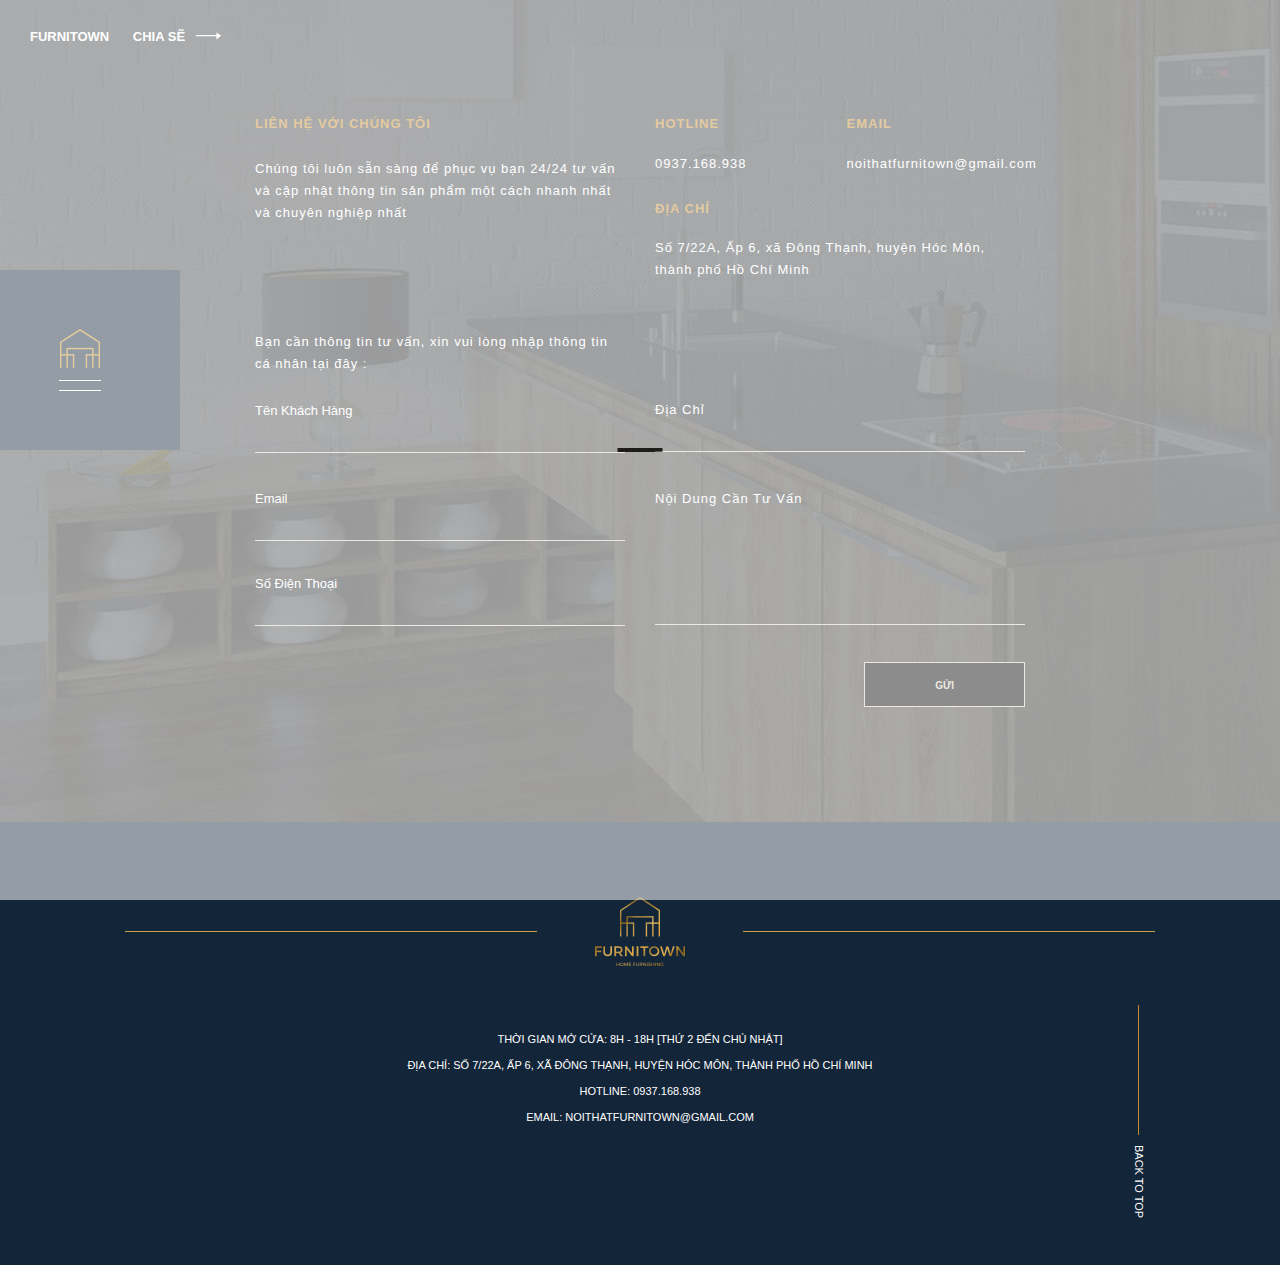
==== contact.html @ 6cd615c1 "Furnitown" ====
<!DOCTYPE html>
<html>

<head>
    <meta charset="UTF-8" />
    <meta name="viewport" content="width=device-width, initial-scale=1.0" />
    <meta http-equiv="X-UA-Compatible" content="IE=edge,chrome=1" />
    <title>Liên Hệ - Nội thất thiết kế - Furnitown</title>
    <link rel="shortcut icon" type="image/x-icon" href="./img/logo-and-icon/furnitown-svg-icon.svg">
    <meta name="title" content="" />
    <meta name="description" content="" />
    <meta property="og:locale" content="vi" />
    <meta property="og:type" content="article" />
    <meta property="og:title" content="Furnitown webiste" />
    <meta property="og:description" content="Furnitown webiste" />
    <meta property="og:url" content="" />
    <meta property="og:site_name" content="" />
    <meta property="og:image" content="" />

    <link rel="stylesheet" href="dest/style.min.css">
    <link rel="stylesheet" href="dest/fonts.css">
    <link rel="stylesheet" href="dest/stylelibs.min.css">
</head>
<body>
    <div class="loader">
        <div class="loader-line"></div>
    </div>
    <div class="overplay-mobile"></div>
    <div class="menu_mobile">
        <div class="top_nav">
            <a href="./furnitown.html">
                <span>FURNITOWN</span>
            </a>
            <div class="follow">
                <ul>
                    <li><a href="#">Follow Us</a></li>
                    <li class="email"><a href="#"><img src="./img/logo-and-icon/email.png"></a></li>
                    <li class="fb"><a href="#"><i><img src="./img/logo-and-icon/icon-fb.svg" alt=""></i></a></li>
                </ul>
            </div>
        </div>
        <div class="mobile">
            <div class="mobile_brand">
                <img data-src="./img/logo-and-icon/furnitown-icon.png" class ="lazyload">
                <div class="line"></div>
                <div class="close">
                    <span></span>
                    <span class="span-two"></span>
                </div>       
            </div>
            <div class="mobile_nav">
                <ul>
                    <li><a href="./furnitown.html">FURNITOWN</a></li>
                    <li><a href="./product.html">SẢN PHẨM</a></li>
                    <li><a href="./service.html">DỊCH VỤ</a></li>
                    <li><a href="./project.html">DỰ ÁN</a></li>
                    <li><a href="./news.html">TIN TỨC</a></li>
                    <li><a href="./contact.html">LIÊN HỆ</a></li>
                </ul>
            </div>
        </div>
    </div>
    <header class="header_page">
        <nav>
            <ul>
                <li><a href="./furnitown.html">FURNITOWN</a></li>
                <li><a href="./product.html">SẢN PHẨM</a></li>
                <li><a href="./service.html">DỊCH VỤ</a></li>
                <li><a href="./index.html" class="brand-none"><img src="./img/logo-and-icon/furnitown-home-icon.png" class="brand"></a></li>
                <li><a href="./project.html">DỰ ÁN</a></li>
                <li><a href="./news.html">TIN TỨC</a></li>
                <li><a href="./contact.html">LIÊN HỆ</a></li>
            </ul>
        </nav>
        <div class="menu_mobile-responsive">
            <div class="hambuger">
                <img src="./img/logo-and-icon/humbuger.png">
                <span>MENU</span>
            </div>
            <div class="brand">
                <img src="./img/logo-and-icon/furnitown-footer-icon.png">
            </div>
        </div>
    </header>

    <main class="contactpage push">
        <div class="menu">
            <div class="logo">
                <img src="./img/logo-and-icon/furnitown-icon.png">
            </div>
            <div class="button"></div>

            <div class="menu_hover">
                <div class="logo">
                    <img src="./img/logo-and-icon/furnitown-footer-icon.png">
                </div>
                <div class="menu_line">
                    <span>MENU</span><div class="line"></div>
                </div>
            </div>
        </div>
        <div class="page_top">
            <a href="./furnitown.html">Furnitown</a>
            <a href="#" class="share" style="padding: 55px 0 0 0;">Chia sẽ<i></i></a>
        </div>
        <div class="main-content">
            <div class="container">
                <div class="row row1">
                    <div class="col-sm-6 col-xs-12 caption">
                        <div class="caption_detail">
                            <h3 class="title">Liên Hệ Với Chúng Tôi</h3>
                            <p>Chúng tôi luôn sẵn sàng để phục vụ bạn 24/24 tư vấn và cập nhật thông tin sản phẩm một cách nhanh nhất và chuyên nghiệp nhất</p>
                        </div>
                    </div>
                    <div class="col-sm-6 col-xs-12 contact">
                        <div class="contact_detail col-xs-12">
                            <div class="contact_top">
                                <div class="hotline">
                                    <h4>HOTLINE</h4>
                                    <p>0937.168.938</p>
                                </div>
                                <div class="email col-xs-12">
                                    <h4>Email</h4>
                                    <a href="#" style="text-decorection:none;">
                                        <p>noithatfurnitown@gmail.com</p>
                                    </a>
                                </div>
                            </div>
                            <div class="contact_bottom">
                                <div class="address">
                                    <h4>Địa Chỉ</h4>
                                    <p>Số 7/22A, Ấp 6, xã Đông Thạnh, huyện Hóc Môn, 
                                        thành phố Hồ Chí Minh</p>
                                </div>
                            </div>
                        </div>
                    </div>
                </div>
                <div class="row row2">
                    <div class="col-sm-6 col-xs-12 col-left">
                        <div class="des">
                            <p>Bạn cần thông tin tư vấn, xin vui lòng nhập thông tin cá nhân tại đây :</p>
                        </div>
                        <div class="name">
                            <label>Tên Khách Hàng</label>
                            <input type="text" id="name">
                        </div>
                    </div>
                    <div class="col-sm-6 col-xs-12 col-right">
                        <div class="address">
                            <label>Địa Chỉ</label>
                            <input type="text" id="address">
                        </div>
                    </div>
                </div>
                <div class="row row3">
                    <div class="col-sm-6 col-xs-12 form-left">
                        <div class="form">
                            <div class="email">
                                <label>Email</label>
                                <input type="text"  id="main">
                            </div>
                            <div class="phone">
                                <label>Số Điện Thoại</label>
                                <input type="text"  id="phone">
                            </div>
                        </div>
                    </div>
                    <div class="col-sm-6 col-xs-12 form-right">
                        <div class="form">
                            <label>Nội Dung Cần Tư Vấn</label>
                            <textarea id="nd"></textarea>
                        </div>
                    </div>
                </div>
                <div class="row row4">
                    <div class=" col-md-12 col-xs-6 col-btn">
                        <div class="btn">
                            <a href="#">Gửi</a>
                        </div>
                    </div>
                </div>
            </div>
        </div>
    </main>
    <footer class="footer_page push">
        <div class="container">
            <div class="main-ft">
                <div class="brand-ft">
                    <div class="line1"></div>
                    <img src="./img/logo-and-icon/furnitown-footer-icon.png">
                    <div class="line2"></div>
                </div>
                <div class="info">
                    <p>Thời gian mở cửa: 8h - 18h [Thứ 2 đến Chủ nhật]</p>
                    <p>Địa chỉ: Số 7/22A, Ấp 6, xã Đông Thạnh, huyện Hóc Môn, thành phố Hồ Chí Minh</p>
                    <p>Hotline: 0937.168.938</p>
                    <p>Email: <a href="#" class="link">noithatfurnitown@gmail.com</a></p>
                </div>
                <div class="backToTop">
                    <div class="line"></div>
                    <span>BACK TO TOP</span>
                </div>
            </div>
        </div>
    </footer>
    <div class="send_modal">
        <div class="send_modal-d">
            <div class="header-modal">
                <h6>Thông Báo</h6>
            </div>
            <div class="body-modal"><p>Bạn đã gửi thành công.</p></div>
            <div class="footer-modal">
                <div class="btn-modal">
                    <p>thoát</p>
                </div>
            </div>
        </div>
    </div>

    
    <script src="./js/libs/jquery.js"></script>
    <script src="./js/libs/lazysizes.min.js"></script>
    <script src="./js/main.js"></script>
</body>
</html>
---- dest/style.min.css ----
html,body,div,span,applet,object,iframe,h1,h2,h3,h4,h5,h6,p,blockquote,pre,a,abbr,acronym,address,big,cite,code,del,dfn,em,img,ins,kbd,q,s,samp,small,strike,strong,sub,sup,tt,var,b,u,i,center,dl,dt,dd,ol,ul,li,fieldset,form,label,legend,table,caption,tbody,tfoot,thead,tr,th,td,article,aside,canvas,details,embed,figure,figcaption,footer,header,hgroup,menu,nav,output,ruby,section,summary,time,mark,audio,video{margin:0;padding:0;border:0;font-size:100%;font:inherit;vertical-align:baseline}article,aside,details,figcaption,figure,footer,header,hgroup,menu,nav,section{display:block}body{line-height:1}ol,ul{list-style:none}blockquote,q{quotes:none}blockquote:before,blockquote:after,q:before,q:after{content:'';content:none}table{border-collapse:collapse;border-spacing:0}body{margin:0px 0px 0px 0px}.container{max-width:1030px;margin-right:auto;margin-left:auto;padding-left:15px;padding-right:15px}@media (min-width: 768px){.container{width:750px}}@media (min-width: 992px){.container{width:970px}}@media (min-width: 1200px){.container{width:1170px}}.container-fluid{margin-right:auto;margin-left:auto}.row{width:100%}.col-xs-1,.col-sm-1,.col-md-1,.col-lg-1,.col-xs-2,.col-sm-2,.col-md-2,.col-lg-2,.col-xs-3,.col-sm-3,.col-md-3,.col-lg-3,.col-xs-4,.col-sm-4,.col-md-4,.col-lg-4,.col-xs-5,.col-sm-5,.col-md-5,.col-lg-5,.col-xs-6,.col-sm-6,.col-md-6,.col-lg-6,.col-xs-7,.col-sm-7,.col-md-7,.col-lg-7,.col-xs-8,.col-sm-8,.col-md-8,.col-lg-8,.col-xs-9,.col-sm-9,.col-md-9,.col-lg-9,.col-xs-10,.col-sm-10,.col-md-10,.col-lg-10,.col-xs-11,.col-sm-11,.col-md-11,.col-lg-11,.col-xs-12,.col-sm-12,.col-md-12,.col-lg-12{position:relative;min-height:1px}.col-xs-1,.col-xs-2,.col-xs-3,.col-xs-4,.col-xs-5,.col-xs-6,.col-xs-7,.col-xs-8,.col-xs-9,.col-xs-10,.col-xs-11,.col-xs-12{float:left}.col-xs-12{width:100%}.col-xs-11{width:91.66666667%}.col-xs-10{width:83.33333333%}.col-xs-9{width:75%}.col-xs-8{width:66.66666667%}.col-xs-7{width:58.33333333%}.col-xs-6{width:50%}.col-xs-5{width:41.66666667%}.col-xs-4{width:33.33333333%}.col-xs-3{width:25%}.col-xs-2{width:16.66666667%}.col-xs-1{width:8.33333333%}.col-xs-pull-12{right:100%}.col-xs-pull-11{right:91.66666667%}.col-xs-pull-10{right:83.33333333%}.col-xs-pull-9{right:75%}.col-xs-pull-8{right:66.66666667%}.col-xs-pull-7{right:58.33333333%}.col-xs-pull-6{right:50%}.col-xs-pull-5{right:41.66666667%}.col-xs-pull-4{right:33.33333333%}.col-xs-pull-3{right:25%}.col-xs-pull-2{right:16.66666667%}.col-xs-pull-1{right:8.33333333%}.col-xs-pull-0{right:auto}.col-xs-push-12{left:100%}.col-xs-push-11{left:91.66666667%}.col-xs-push-10{left:83.33333333%}.col-xs-push-9{left:75%}.col-xs-push-8{left:66.66666667%}.col-xs-push-7{left:58.33333333%}.col-xs-push-6{left:50%}.col-xs-push-5{left:41.66666667%}.col-xs-push-4{left:33.33333333%}.col-xs-push-3{left:25%}.col-xs-push-2{left:16.66666667%}.col-xs-push-1{left:8.33333333%}.col-xs-push-0{left:auto}.col-xs-offset-12{margin-left:100%}.col-xs-offset-11{margin-left:91.66666667%}.col-xs-offset-10{margin-left:83.33333333%}.col-xs-offset-9{margin-left:75%}.col-xs-offset-8{margin-left:66.66666667%}.col-xs-offset-7{margin-left:58.33333333%}.col-xs-offset-6{margin-left:50%}.col-xs-offset-5{margin-left:41.66666667%}.col-xs-offset-4{margin-left:33.33333333%}.col-xs-offset-3{margin-left:25%}.col-xs-offset-2{margin-left:16.66666667%}.col-xs-offset-1{margin-left:8.33333333%}.col-xs-offset-0{margin-left:0%}@media (min-width: 768px){.col-sm-1,.col-sm-2,.col-sm-3,.col-sm-4,.col-sm-5,.col-sm-6,.col-sm-7,.col-sm-8,.col-sm-9,.col-sm-10,.col-sm-11,.col-sm-12{float:left}.col-sm-12{width:100%}.col-sm-11{width:91.66666667%}.col-sm-10{width:83.33333333%}.col-sm-9{width:75%}.col-sm-8{width:66.66666667%}.col-sm-7{width:58.33333333%}.col-sm-6{width:50%}.col-sm-5{width:41.66666667%}.col-sm-4{width:33.33333333%}.col-sm-3{width:25%}.col-sm-2{width:16.66666667%}.col-sm-1{width:8.33333333%}.col-sm-pull-12{right:100%}.col-sm-pull-11{right:91.66666667%}.col-sm-pull-10{right:83.33333333%}.col-sm-pull-9{right:75%}.col-sm-pull-8{right:66.66666667%}.col-sm-pull-7{right:58.33333333%}.col-sm-pull-6{right:50%}.col-sm-pull-5{right:41.66666667%}.col-sm-pull-4{right:33.33333333%}.col-sm-pull-3{right:25%}.col-sm-pull-2{right:16.66666667%}.col-sm-pull-1{right:8.33333333%}.col-sm-pull-0{right:auto}.col-sm-push-12{left:100%}.col-sm-push-11{left:91.66666667%}.col-sm-push-10{left:83.33333333%}.col-sm-push-9{left:75%}.col-sm-push-8{left:66.66666667%}.col-sm-push-7{left:58.33333333%}.col-sm-push-6{left:50%}.col-sm-push-5{left:41.66666667%}.col-sm-push-4{left:33.33333333%}.col-sm-push-3{left:25%}.col-sm-push-2{left:16.66666667%}.col-sm-push-1{left:8.33333333%}.col-sm-push-0{left:auto}.col-sm-offset-12{margin-left:100%}.col-sm-offset-11{margin-left:91.66666667%}.col-sm-offset-10{margin-left:83.33333333%}.col-sm-offset-9{margin-left:75%}.col-sm-offset-8{margin-left:66.66666667%}.col-sm-offset-7{margin-left:58.33333333%}.col-sm-offset-6{margin-left:50%}.col-sm-offset-5{margin-left:41.66666667%}.col-sm-offset-4{margin-left:33.33333333%}.col-sm-offset-3{margin-left:25%}.col-sm-offset-2{margin-left:16.66666667%}.col-sm-offset-1{margin-left:8.33333333%}.col-sm-offset-0{margin-left:0%}}@media (min-width: 992px){.col-md-1,.col-md-2,.col-md-3,.col-md-4,.col-md-5,.col-md-6,.col-md-7,.col-md-8,.col-md-9,.col-md-10,.col-md-11,.col-md-12{float:left}.col-md-12{width:100%}.col-md-11{width:91.66666667%}.col-md-10{width:83.33333333%}.col-md-9{width:75%}.col-md-8{width:66.66666667%}.col-md-7{width:58.33333333%}.col-md-6{width:50%}.col-md-5{width:41.66666667%}.col-md-4{width:33.33333333%}.col-md-3{width:25%}.col-md-2{width:16.66666667%}.col-md-1{width:8.33333333%}.col-md-pull-12{right:100%}.col-md-pull-11{right:91.66666667%}.col-md-pull-10{right:83.33333333%}.col-md-pull-9{right:75%}.col-md-pull-8{right:66.66666667%}.col-md-pull-7{right:58.33333333%}.col-md-pull-6{right:50%}.col-md-pull-5{right:41.66666667%}.col-md-pull-4{right:33.33333333%}.col-md-pull-3{right:25%}.col-md-pull-2{right:16.66666667%}.col-md-pull-1{right:8.33333333%}.col-md-pull-0{right:auto}.col-md-push-12{left:100%}.col-md-push-11{left:91.66666667%}.col-md-push-10{left:83.33333333%}.col-md-push-9{left:75%}.col-md-push-8{left:66.66666667%}.col-md-push-7{left:58.33333333%}.col-md-push-6{left:50%}.col-md-push-5{left:41.66666667%}.col-md-push-4{left:33.33333333%}.col-md-push-3{left:25%}.col-md-push-2{left:16.66666667%}.col-md-push-1{left:8.33333333%}.col-md-push-0{left:auto}.col-md-offset-12{margin-left:100%}.col-md-offset-11{margin-left:91.66666667%}.col-md-offset-10{margin-left:83.33333333%}.col-md-offset-9{margin-left:75%}.col-md-offset-8{margin-left:66.66666667%}.col-md-offset-7{margin-left:58.33333333%}.col-md-offset-6{margin-left:50%}.col-md-offset-5{margin-left:41.66666667%}.col-md-offset-4{margin-left:33.33333333%}.col-md-offset-3{margin-left:25%}.col-md-offset-2{margin-left:16.66666667%}.col-md-offset-1{margin-left:8.33333333%}.col-md-offset-0{margin-left:0%}}@media (min-width: 1200px){.col-lg-1,.col-lg-2,.col-lg-3,.col-lg-4,.col-lg-5,.col-lg-6,.col-lg-7,.col-lg-8,.col-lg-9,.col-lg-10,.col-lg-11,.col-lg-12{float:left}.col-lg-12{width:100%}.col-lg-11{width:91.66666667%}.col-lg-10{width:83.33333333%}.col-lg-9{width:75%}.col-lg-8{width:66.66666667%}.col-lg-7{width:58.33333333%}.col-lg-6{width:50%}.col-lg-5{width:41.66666667%}.col-lg-4{width:33.33333333%}.col-lg-3{width:25%}.col-lg-2{width:16.66666667%}.col-lg-1{width:8.33333333%}.col-lg-pull-12{right:100%}.col-lg-pull-11{right:91.66666667%}.col-lg-pull-10{right:83.33333333%}.col-lg-pull-9{right:75%}.col-lg-pull-8{right:66.66666667%}.col-lg-pull-7{right:58.33333333%}.col-lg-pull-6{right:50%}.col-lg-pull-5{right:41.66666667%}.col-lg-pull-4{right:33.33333333%}.col-lg-pull-3{right:25%}.col-lg-pull-2{right:16.66666667%}.col-lg-pull-1{right:8.33333333%}.col-lg-pull-0{right:auto}.col-lg-push-12{left:100%}.col-lg-push-11{left:91.66666667%}.col-lg-push-10{left:83.33333333%}.col-lg-push-9{left:75%}.col-lg-push-8{left:66.66666667%}.col-lg-push-7{left:58.33333333%}.col-lg-push-6{left:50%}.col-lg-push-5{left:41.66666667%}.col-lg-push-4{left:33.33333333%}.col-lg-push-3{left:25%}.col-lg-push-2{left:16.66666667%}.col-lg-push-1{left:8.33333333%}.col-lg-push-0{left:auto}.col-lg-offset-12{margin-left:100%}.col-lg-offset-11{margin-left:91.66666667%}.col-lg-offset-10{margin-left:83.33333333%}.col-lg-offset-9{margin-left:75%}.col-lg-offset-8{margin-left:66.66666667%}.col-lg-offset-7{margin-left:58.33333333%}.col-lg-offset-6{margin-left:50%}.col-lg-offset-5{margin-left:41.66666667%}.col-lg-offset-4{margin-left:33.33333333%}.col-lg-offset-3{margin-left:25%}.col-lg-offset-2{margin-left:16.66666667%}.col-lg-offset-1{margin-left:8.33333333%}.col-lg-offset-0{margin-left:0%}}.clearfix:before,.clearfix:after,.container:before,.container:after,.container-fluid:before,.container-fluid:after,.row:before,.row:after{content:" ";display:table}.clearfix:after,.container:after,.container-fluid:after,.row:after{clear:both}.center-block{display:block;margin-left:auto;margin-right:auto}.pull-right{float:right !important}.pull-left{float:left !important}.hide{display:none !important}.invisible{visibility:hidden}.text-hide{font:0/0 a;color:transparent;text-shadow:none;background-color:transparent;border:0}.hidden{display:none !important}.affix{position:fixed}@-ms-viewport{width:device-width}.visible-xs,.visible-sm,.visible-md,.visible-lg{display:none !important}.visible-xs-block,.visible-xs-inline,.visible-xs-inline-block,.visible-sm-block,.visible-sm-inline,.visible-sm-inline-block,.visible-md-block,.visible-md-inline,.visible-md-inline-block,.visible-lg-block,.visible-lg-inline,.visible-lg-inline-block{display:none !important}@media (max-width: 767px){.visible-xs{display:block !important}table.visible-xs{display:table !important}tr.visible-xs{display:table-row !important}th.visible-xs,td.visible-xs{display:table-cell !important}}@media (max-width: 767px){.visible-xs-block{display:block !important}}@media (max-width: 767px){.visible-xs-inline{display:inline !important}}@media (max-width: 767px){.visible-xs-inline-block{display:inline-block !important}}@media (min-width: 768px) and (max-width: 991px){.visible-sm{display:block !important}table.visible-sm{display:table !important}tr.visible-sm{display:table-row !important}th.visible-sm,td.visible-sm{display:table-cell !important}}@media (min-width: 768px) and (max-width: 991px){.visible-sm-block{display:block !important}}@media (min-width: 768px) and (max-width: 991px){.visible-sm-inline{display:inline !important}}@media (min-width: 768px) and (max-width: 991px){.visible-sm-inline-block{display:inline-block !important}}@media (min-width: 992px) and (max-width: 1199px){.visible-md{display:block !important}table.visible-md{display:table !important}tr.visible-md{display:table-row !important}th.visible-md,td.visible-md{display:table-cell !important}}@media (min-width: 992px) and (max-width: 1199px){.visible-md-block{display:block !important}}@media (min-width: 992px) and (max-width: 1199px){.visible-md-inline{display:inline !important}}@media (min-width: 992px) and (max-width: 1199px){.visible-md-inline-block{display:inline-block !important}}@media (min-width: 1200px){.visible-lg{display:block !important}table.visible-lg{display:table !important}tr.visible-lg{display:table-row !important}th.visible-lg,td.visible-lg{display:table-cell !important}}@media (min-width: 1200px){.visible-lg-block{display:block !important}}@media (min-width: 1200px){.visible-lg-inline{display:inline !important}}@media (min-width: 1200px){.visible-lg-inline-block{display:inline-block !important}}@media (max-width: 767px){.hidden-xs{display:none !important}}@media (min-width: 768px) and (max-width: 991px){.hidden-sm{display:none !important}}@media (min-width: 992px) and (max-width: 1199px){.hidden-md{display:none !important}}@media (min-width: 1200px){.hidden-lg{display:none !important}}.visible-print{display:none !important}@media print{.visible-print{display:block !important}table.visible-print{display:table !important}tr.visible-print{display:table-row !important}th.visible-print,td.visible-print{display:table-cell !important}}.visible-print-block{display:none !important}@media print{.visible-print-block{display:block !important}}.visible-print-inline{display:none !important}@media print{.visible-print-inline{display:inline !important}}.visible-print-inline-block{display:none !important}@media print{.visible-print-inline-block{display:inline-block !important}}@media print{.hidden-print{display:none !important}}.header_page{width:100%;background:#000;display:none;position:fixed;z-index:999}.header_page .active{display:block;position:fixed}.header_page nav{height:80px}.header_page nav ul{display:flex;align-items:center;justify-content:center;height:100%}.header_page nav ul li{align-items:center;font-size:13px}.header_page nav ul li a{color:#fff;line-height:22px;padding:19px 34px;font-weight:bold;letter-spacing:2px;text-transform:uppercase;position:relative;font-family:Arial, Helvetica, sans-serif;text-decoration:none}.header_page nav ul li a::after{content:"";position:absolute;width:0%;display:block;height:2px;left:0;right:0;margin:auto;background-color:#fff;transition:all 0.7s cubic-bezier(0.075, 0.82, 0.165, 1)}.header_page nav ul li a:hover::after{width:80%;transition:all 0.7s cubic-bezier(0.075, 0.82, 0.165, 1)}.header_page nav ul li .brand-none{cursor:pointer}.header_page nav ul li .brand-none:hover::after{display:none}.header_page nav ul li .hv::before{display:none}.header_page nav ul li .hv::after{display:none}.header_page nav ul li .brand{color:#fff;width:72px;height:50px;margin:0 10px}.header_page nav ul li .brand::after{display:none}.header_page .menu_mobile-responsive{padding:20px;display:none}.header_page .menu_mobile-responsive .hambuger{display:flex;align-items:center;cursor:pointer}.header_page .menu_mobile-responsive .hambuger span{font-size:13px;font-family:Arial;line-height:40px;color:#fff;text-transform:uppercase;cursor:pointer;padding-left:10px}@media screen and (max-width: 991px) and (min-height: 500px){.header_page nav ul li a{padding:10px}}@media screen and (min-width: 320px) and (max-width: 767px){.header_page{width:100%;background:#132539}.header_page nav{display:none}.header_page .menu_mobile-responsive{padding:5px;display:flex;justify-content:space-between;align-items:center}}@media (max-width: 339px){.header_page{width:100%;background:#132539}.header_page nav{display:none}.header_page .menu_mobile-responsive{padding:5px;display:flex;justify-content:space-between;align-items:center}}.footer_homepage{width:100%;position:relative;text-align:center;margin:auto;height:auto}.footer_homepage .container{max-width:1030px}.footer_homepage .container .main-ft{width:100%;text-align:center;display:inline-block;position:relative}.footer_homepage .container .main-ft .brand-ft{display:flex;align-items:center}.footer_homepage .container .main-ft .brand-ft .line1{width:40%;height:1px;background:#caa348;display:inline-block;margin:auto 0}.footer_homepage .container .main-ft .brand-ft img{margin:auto;padding:0 20px}.footer_homepage .container .main-ft .brand-ft .line2{width:40%;height:1px;background:#caa348;display:inline-block}.footer_homepage .container .main-ft .info{padding:60px}.footer_homepage .container .main-ft .info p{font-size:11px;font-family:Arial;line-height:26px;color:#fff;text-transform:uppercase}.footer_homepage .container .main-ft .info p .link{text-decoration:none;color:#fff}.footer_homepage .container .main-ft .backToTop{position:absolute;right:0;bottom:-45px;cursor:pointer;transition:transform 0.5s}.footer_homepage .container .main-ft .backToTop .line{content:"";width:1px;height:130px;display:block;right:0;margin:0 auto;background-color:#c48b2c;transition:all 0.5s}.footer_homepage .container .main-ft .backToTop span{padding:10px 0 0 0;color:#fff;font-size:11px;writing-mode:vertical-rl}.footer_homepage .container .main-ft .backToTop:hover .line{transform:translateY(-10px);transition:transform 0.5s}.footer_page{width:100%;position:relative;text-align:center;margin:auto;background:#132539}.footer_page .container{max-width:1030px;padding:75px 0}.footer_page .container .main-ft{width:100%;text-align:center;display:inline-block;position:relative}.footer_page .container .main-ft .brand-ft{display:flex;align-items:center}.footer_page .container .main-ft .brand-ft .line1{width:40%;height:1px;background:#caa348;display:inline-block;margin:auto 0}.footer_page .container .main-ft .brand-ft img{margin:auto;padding:0 20px}.footer_page .container .main-ft .brand-ft .line2{width:40%;height:1px;background:#caa348;display:inline-block}.footer_page .container .main-ft .info{padding:60px}.footer_page .container .main-ft .info p{font-size:11px;font-family:Arial;line-height:26px;color:#fff;text-transform:uppercase}.footer_page .container .main-ft .info p .link{text-decoration:none;color:#fff}.footer_page .container .main-ft .backToTop{position:absolute;right:0;bottom:-30px;cursor:pointer;transition:transform 0.5s}.footer_page .container .main-ft .backToTop .line{content:"";width:1px;height:130px;display:block;right:0;margin:0 auto;background-color:#c48b2c;transition:all 0.5s}.footer_page .container .main-ft .backToTop span{padding:10px 0 0 0;color:#fff;font-size:11px;writing-mode:vertical-rl}.footer_page .container .main-ft .backToTop:hover .line{transform:translateY(-10px);transition:transform 0.5s}@media screen and (min-width: 320px) and (max-width: 767px){.footer_homepage .container .main-ft .backToTop{right:9px;bottom:20px}.footer_page .container .main-ft .backToTop{right:9px;bottom:-60px}}@media (max-width: 339px){.footer_homepage .container .main-ft .backToTop{right:9px;bottom:20px}.footer_page{height:550px}.footer_page .container .main-ft .backToTop{right:9px;bottom:-45px}}.loader{position:fixed;width:100%;height:100vh;position:absolute;background-color:#fff;z-index:3000}.loader .loader-line{content:"";width:45px;height:4px;background-color:#000;top:50%;left:50%;transform:translate(-50%, -50%);-webkit-transform:translate(-50%, -50%);-o-transform:translate(-50%, -50%);position:absolute;position:relative;animation:quay 1.2s infinite}@keyframes quay{from{transform:rotate(0deg)}to{transform:rotate(180deg)}}.overplay-mobile{left:0;width:100%;height:100vh;animation:slowly 1s;position:absolute;background:rgba(0,0,0,0.8);display:none;z-index:900;transition:all 0.5s;position:fixed}.menu_mobile{width:500px;height:100vh;left:-100%;background:#1c2126;z-index:1000;transition-delay:.6s;-webkit-transition-delay:.6s;-o-transition-delay:.6s;transition:all 0.8s cubic-bezier(0.81, 0.2, 0.32, 0.93);position:fixed}.menu_mobile .top_nav{display:flex;align-items:center;justify-content:space-between;padding:30px}.menu_mobile .top_nav a{text-decoration:none}.menu_mobile .top_nav a span{font-size:13px;font-family:Arial;line-height:40px;color:#fff;text-transform:uppercase;cursor:pointer}.menu_mobile .top_nav .follow ul{display:flex;align-items:center}.menu_mobile .top_nav .follow ul li{list-style-type:none;padding:0 10px;cursor:pointer;transition:all .3s}.menu_mobile .top_nav .follow ul li::after{content:"";width:0%;height:1px;background-color:#fff;display:block}.menu_mobile .top_nav .follow ul li a{text-decoration:none;font-size:13px;font-family:Arial;line-height:26px;color:#fff;text-transform:uppercase}.menu_mobile .top_nav .follow ul li:hover{opacity:.6;transition:all .3s}.menu_mobile .top_nav .follow ul .email{padding-top:5px}.menu_mobile .top_nav .follow ul .fb{padding-top:5px}.menu_mobile .top_nav .follow ul .fb a i img{width:20px}.menu_mobile .mobile{display:flex;padding:35px 20px;justify-content:space-evenly}.menu_mobile .mobile .mobile_brand img{width:70px;height:70px;margin-bottom:15px}.menu_mobile .mobile .mobile_brand .line{content:"";width:100%;height:1px;display:block;background-color:#fff;margin-bottom:20px}.menu_mobile .mobile .mobile_brand .close{padding:20px 0;cursor:pointer}.menu_mobile .mobile .mobile_brand .close span{content:"";width:70px;height:1px;display:block;background-color:#fff;transform:rotate(45deg);position:relative;left:0;right:0;margin:auto;transition:all 0.3s}.menu_mobile .mobile .mobile_brand .close .span-two{transform:rotate(-45deg)}.menu_mobile .mobile .mobile_brand .close:hover span{width:50px;transition:width 0.3s}.menu_mobile .mobile .mobile_nav{height:80%}.menu_mobile .mobile .mobile_nav ul li{list-style-type:none;padding-bottom:60px;transition:all 0.6s}.menu_mobile .mobile .mobile_nav ul li a{text-decoration:none;font-size:26px;font-family:"EVi";line-height:40px;color:#fff;text-transform:uppercase;opacity:2;padding:20px 0}.menu_mobile .mobile .mobile_nav ul li::after{content:"";width:0%;position:relative;left:-20px;height:1px;background-color:#fff;display:block;transition:all 0.4s}.menu_mobile .mobile .mobile_nav ul li:hover::after{width:120%;transform:translateX(12%);transition:all 0.3s}.menu_mobile .mobile .mobile_nav ul .dark{opacity:0.2;transition:all 0.6s}.show{height:100vh;left:0%;transition-delay:.6s;-webkit-transition-delay:.6s;-o-transition-delay:.6s;transition:all 0.6s cubic-bezier(0.81, 0.2, 0.32, 0.93);position:fixed}@keyframes slowly{from{opacity:0}to{opacity:1}}.homepage{width:100%;height:100%}.homepage .logo{padding:10px 0}.homepage .menu{position:absolute;width:200px;height:180px;background:#132539;left:0;top:280px;z-index:800;display:flex;align-items:center;justify-content:center;flex-direction:column;transform:translateX(-20px);transition:all 0.5s;cursor:pointer}.homepage .menu .button{content:"";width:42px;height:1px;display:block;margin-top:10px;margin-bottom:10px;background-color:#fff}.homepage .menu .button::after{content:"";width:42px;height:1px;display:block;background-color:#fff;margin-top:10px}.homepage .menu .menu_hover{display:none}.homepage .menu:hover{background:#fff;transform:translateX(0px);transition:transform 0.5s}.homepage .menu:hover .logo{display:none}.homepage .menu:hover .button{display:none}.homepage .menu:hover .menu_hover{display:block;height:auto;display:flex;align-items:center;justify-content:center;flex-direction:column;margin-right:20px}.homepage .menu:hover .menu_hover .logo{display:block}.homepage .menu:hover .menu_hover .logo img{margin-left:50px}.homepage .menu:hover .menu_hover .menu_line{display:flex;align-items:center}.homepage .menu:hover .menu_hover .menu_line span{font-size:13px;font-family:Arial;line-height:40px;color:#000;text-transform:uppercase;font-weight:bold;margin-right:15px}.homepage .menu:hover .menu_hover .menu_line .line{content:"";width:65px;height:1px;background-color:#000;display:block}.homepage .slider{position:relative}.homepage .slider_top{width:100%;position:absolute;display:block;padding:30px;z-index:2}.homepage .slider_top a{font-size:13px;text-transform:uppercase;font-weight:bold;color:#fff;padding-right:20px;text-decoration:none}.homepage .slider_top a:hover{opacity:0.7}.homepage .slider_top .share{transition:all 0.7s linear}.homepage .slider_top .share i{background-image:url(../img/logo-and-icon/next-white-slider.svg);width:25px;height:10px;left:11px;position:relative;display:inline-block;transition:all 0.7s}.homepage .slider_top .share:hover i{transform:translateX(10px);transition:transform 0.7s}.homepage .slider_list .carousel-cell{width:100%;height:820px}.homepage .slider_list-item{position:relative;width:100%;height:100%}.homepage .slider_list-item .img img{width:100%;height:790px;max-width:100%;position:relative}.homepage .slider_list-item .img::before{content:"";display:block;width:100%;height:790px;background:rgba(0,0,0,0.3);z-index:2100;position:absolute;opacity:1}.homepage .slider_list-item .caption{position:absolute;z-index:2101;top:50%;left:50%;transform:translate(-50%, -50%);-webkit-transform:translate(-50%, -50%);-o-transform:translate(-50%, -50%);position:absolute}.homepage .slider_list-item .caption .title{font-size:80px;font-family:'EVi';color:#fff;padding-bottom:30px;letter-spacing:3px;position:relative}.homepage .slider_list-item .caption .title::after{content:"";width:120%;height:1px;background:#fff;display:block;position:absolute;left:50%;right:50%;transform:translateX(-50%);margin:30px 0}.homepage .slider_list-item .caption .text{font-size:12px;font-family:Arial;line-height:26px;color:#fff;text-transform:uppercase;text-align:center;font-weight:bold;padding:30px 0 40px 0;letter-spacing:1px}.homepage .slider_list-item .caption .btn-main{display:inline-flex;background:#000;border-radius:4px;position:absolute;left:50%;transform:translate(-50%);-webkit-transform:translate(-50%);transition:all 0.3s}.homepage .slider_list-item .caption .btn-main .line{content:"";width:0;height:2px;background-color:#fff;display:inline-block;left:23%;top:20px;transform:translateX(-15px);position:relative;transition:all 0.3s}.homepage .slider_list-item .caption .btn-main .text{padding:8px 38px}.homepage .slider_list-item .caption .btn-main:hover .line{width:35px;transition:width 0.3s}.homepage .slider .scroll{width:200px;margin:auto;left:0;bottom:0;right:0;margin-bottom:30px;position:absolute}.homepage .slider .scroll .line{width:1px;height:120px;margin:0 auto 10px;background:#fff}.homepage .slider .scroll-mouse{padding:10px 0 15px 0}.homepage .slider .scroll-mouse a{margin:0 auto;width:23px;height:32px;display:inherit}.homepage .slider .scroll-mouse a i{width:5px;height:5px;border-radius:50%;background:#fff;top:70%;left:50%;transform:translateX(-50%);position:absolute;animation:scrollmouse 1.5s infinite}@keyframes scrollmouse{from{top:70%;opacity:1}to{top:80%;opacity:0.2}}.homepage .slider .scroll p{font-size:11px;font-family:Arial;line-height:20px;color:#fff;text-transform:uppercase;text-align:center;font-weight:bold}.homepage .slider .arrow{right:0;bottom:0;height:43px;max-height:43px;position:absolute;display:flex;margin-bottom:30px}.homepage .slider .arrow-prev{background:#000;overflow:hidden}.homepage .slider .arrow-prev a img{width:50px;height:100%;transition:all 0.4s}.homepage .slider .arrow-prev:hover{background:#ddd}.homepage .slider .arrow-next{background:#000;overflow:hidden}.homepage .slider .arrow-next a img{width:50px;height:100%;transition:all 0.4s}.homepage .slider .arrow-next:hover{background:#ddd}.homepage .main-content-home{position:relative;padding-top:150px}.homepage .main-content-home .container{max-width:1060px}.homepage .main-content-home .container .row1 .col1{padding:0 8px}.homepage .main-content-home .container .row1 .col1 .caption-top p{font-size:13px;font-family:Arial;line-height:20px;color:#000;text-transform:none;letter-spacing:1px;padding-right:120px;padding-bottom:95px}.homepage .main-content-home .container .row1 .col1 .box1 .title{font-size:13px;font-family:Arial;line-height:40px;color:#000;text-transform:uppercase;font-weight:700;padding-bottom:30px}.homepage .main-content-home .container .row1 .col1 .box1 .img{position:relative;overflow:hidden;transition:transform 1.2s ease}.homepage .main-content-home .container .row1 .col1 .box1 .img::before{content:"";width:100%;height:100%;position:absolute;top:0;left:0;right:0;bottom:0;margin:auto;z-index:100;opacity:0;transform:scale(0.8);transition:all 1.2s}.homepage .main-content-home .container .row1 .col1 .box1 .img .caption_small{width:80%;height:140px;top:0;bottom:0;left:0;right:0;position:absolute;margin:auto;color:#fff;text-align:center;z-index:200;opacity:0;transition:all 1s;text-decoration:none}.homepage .main-content-home .container .row1 .col1 .box1 .img .caption_small .des{font-size:13px;font-family:Arial;line-height:26px;color:#fff;text-transform:none;padding:15px 0 20px 0}.homepage .main-content-home .container .row1 .col1 .box1 .img .caption_small .more{font-size:13px;font-family:Arial;line-height:40px;color:#fff;text-transform:uppercase;font-weight:bold}.homepage .main-content-home .container .row1 .col1 .box1 .img .caption_small .more span{padding-right:2px}.homepage .main-content-home .container .row1 .col1 .box1 .img .caption_small .more i img{transition:transform 0.6s}.homepage .main-content-home .container .row1 .col1 .box1 .img .caption_small .more:hover i img{transform:translateX(10px);transition:transform 0.6s}.homepage .main-content-home .container .row1 .col1 .box1 .img .img-show{display:block;height:auto;transform:scale(1);transition:all 1s;width:100%;max-width:100%}.homepage .main-content-home .container .row1 .col1 .box1 .img:hover::before{background:rgba(20,75,100,0.9);opacity:1;transform:scale(1.3);transition:transform 1.4s}.homepage .main-content-home .container .row1 .col1 .box1 .img:hover .img-show{transform:scale(1.2);transition:transform 1.2s}.homepage .main-content-home .container .row1 .col1 .box1 .img:hover .caption_small{opacity:1}.homepage .main-content-home .container .row1 .col2{padding:0 8px}.homepage .main-content-home .container .row1 .col2 .box2 .title{font-size:13px;font-family:Arial;line-height:20px;color:#000;text-transform:uppercase;font-weight:700;padding-bottom:30px}.homepage .main-content-home .container .row1 .col2 .box2 .img{position:relative;overflow:hidden;transition:transform 1.2s}.homepage .main-content-home .container .row1 .col2 .box2 .img::before{content:"";width:100%;height:100%;position:absolute;top:0;left:0;right:0;bottom:0;margin:auto;z-index:100;opacity:0;transform:scale(0.8);transition:all 1.2s}.homepage .main-content-home .container .row1 .col2 .box2 .img .caption_small{width:80%;height:140px;top:0;bottom:0;left:0;right:0;position:absolute;margin:auto;color:#fff;text-align:center;z-index:200;opacity:0;transition:all 1s;text-decoration:none}.homepage .main-content-home .container .row1 .col2 .box2 .img .caption_small .des{font-size:13px;font-family:Arial;line-height:26px;color:#fff;text-transform:none;padding:15px 0 40px 0}.homepage .main-content-home .container .row1 .col2 .box2 .img .caption_small .more{font-size:13px;font-family:Arial;line-height:40px;color:#fff;text-transform:uppercase;font-weight:bold}.homepage .main-content-home .container .row1 .col2 .box2 .img .caption_small .more span{padding-right:2px}.homepage .main-content-home .container .row1 .col2 .box2 .img .caption_small .more i img{transition:transform 0.6s}.homepage .main-content-home .container .row1 .col2 .box2 .img .caption_small .more:hover i img{transform:translateX(10px);transition:transform 0.6s}.homepage .main-content-home .container .row1 .col2 .box2 .img .img-show{display:block;height:auto;transform:scale(1);transition:all 1.2s}.homepage .main-content-home .container .row1 .col2 .box2 .img:hover::before{background:rgba(120,88,28,0.9);opacity:1;transform:scale(1.3);transition:transform 1.4s}.homepage .main-content-home .container .row1 .col2 .box2 .img:hover .img-show{transform:scale(1.2);transition:transform 1.2s}.homepage .main-content-home .container .row1 .col2 .box2 .img:hover .caption_small{opacity:1}.homepage .main-content-home .container .row1 .col2 .box2 img{max-width:100%}.homepage .main-content-home .container .row2{padding-top:60px}.homepage .main-content-home .container .row2 .col-sx-12{padding:0 8px}.homepage .main-content-home .container .row2 .col-sx-12 .box .title{font-size:13px;font-family:Arial;line-height:20px;color:#000;text-transform:uppercase;font-weight:700;padding-bottom:30px}.homepage .main-content-home .container .row2 .col-sx-12 .box .img{position:relative;overflow:hidden;transition:transform 1.2s}.homepage .main-content-home .container .row2 .col-sx-12 .box .img::before{content:"";width:100%;height:100%;position:absolute;top:0;left:0;right:0;bottom:0;margin:auto;z-index:100;opacity:0;transform:scale(0.8);transition:all 1.2s}.homepage .main-content-home .container .row2 .col-sx-12 .box .img .caption_small{width:80%;height:140px;top:0;bottom:0;left:0;right:0;position:absolute;margin:auto;color:#fff;text-align:center;z-index:200;opacity:0;transition:all 1s;text-decoration:none}.homepage .main-content-home .container .row2 .col-sx-12 .box .img .caption_small .des{font-size:13px;font-family:Arial;line-height:26px;color:#fff;text-transform:none;padding:15px 0 40px 0}.homepage .main-content-home .container .row2 .col-sx-12 .box .img .caption_small .more{font-size:13px;font-family:Arial;line-height:40px;color:#fff;text-transform:uppercase;font-weight:bold}.homepage .main-content-home .container .row2 .col-sx-12 .box .img .caption_small .more span{padding-right:2px}.homepage .main-content-home .container .row2 .col-sx-12 .box .img .caption_small .more i img{transition:transform 0.6s}.homepage .main-content-home .container .row2 .col-sx-12 .box .img .caption_small .more:hover i img{transform:translateX(10px);transition:transform 0.6s}.homepage .main-content-home .container .row2 .col-sx-12 .box .img .img-show{display:block;height:auto;transform:scale(1);transition:all 1.2s;max-width:100%}.homepage .main-content-home .container .row2 .col-sx-12 .box .img:hover::before{background:rgba(20,75,100,0.9);opacity:1;transform:scale(1.3);transition:transform 1.4s}.homepage .main-content-home .container .row2 .col-sx-12 .box .img:hover .img-show{transform:scale(1.2);transition:transform 1.2s}.homepage .main-content-home .container .row2 .col-sx-12 .box .img:hover .caption_small{opacity:1}.homepage .main-content-home .container .row3{padding-top:60px}.homepage .main-content-home .container .row3 .col1{padding:0 8px}.homepage .main-content-home .container .row3 .col1 .box .title{font-size:13px;font-family:Arial;line-height:40px;color:#000;text-transform:uppercase;font-weight:700;padding-bottom:30px}.homepage .main-content-home .container .row3 .col1 .box .img{position:relative;overflow:hidden;transition:transform 1s}.homepage .main-content-home .container .row3 .col1 .box .img::before{content:"";width:100%;height:100%;position:absolute;top:0;left:0;right:0;bottom:0;margin:auto;z-index:100;opacity:0;transform:scale(0.8);transition:all 1.2s}.homepage .main-content-home .container .row3 .col1 .box .img .caption_small{width:80%;height:140px;top:0;bottom:0;left:0;right:0;position:absolute;margin:auto;color:#fff;text-align:center;z-index:200;opacity:0;transition:all 1s;text-decoration:none}.homepage .main-content-home .container .row3 .col1 .box .img .caption_small .des{font-size:13px;font-family:Arial;line-height:26px;color:#fff;text-transform:none;padding:15px 0 40px 0}.homepage .main-content-home .container .row3 .col1 .box .img .caption_small .more{font-size:13px;font-family:Arial;line-height:40px;color:#fff;text-transform:uppercase;font-weight:bold}.homepage .main-content-home .container .row3 .col1 .box .img .caption_small .more span{padding-right:2px}.homepage .main-content-home .container .row3 .col1 .box .img .caption_small .more i img{transition:transform 0.6s}.homepage .main-content-home .container .row3 .col1 .box .img .caption_small .more:hover i img{transform:translateX(10px);transition:transform 0.6s}.homepage .main-content-home .container .row3 .col1 .box .img .img-show{display:block;width:100%;max-width:100%;height:auto;transform:scale(1);transition:all 1.2s}.homepage .main-content-home .container .row3 .col1 .box .img:hover::before{background:rgba(120,88,28,0.9);opacity:1;transform:scale(1.3);transition:transform 1.4s}.homepage .main-content-home .container .row3 .col1 .box .img:hover .img-show{transform:scale(1.2);transition:transform 1.2s}.homepage .main-content-home .container .row3 .col1 .box .img:hover .caption_small{opacity:1}.homepage .main-content-home .container .row3 .col2{padding:0 8px}.homepage .main-content-home .container .row3 .col2 .box .title{font-size:13px;font-family:Arial;line-height:40px;color:#000;text-transform:uppercase;font-weight:700;padding-bottom:30px}.homepage .main-content-home .container .row3 .col2 .box .img{position:relative;overflow:hidden;transition:all 1.2s}.homepage .main-content-home .container .row3 .col2 .box .img::before{content:"";width:100%;height:100%;position:absolute;top:0;left:0;right:0;bottom:0;margin:auto;z-index:100;opacity:0;transform:scale(0.8);transition:all 1.2s}.homepage .main-content-home .container .row3 .col2 .box .img .caption_small{width:80%;height:140px;top:0;bottom:0;left:0;right:0;position:absolute;margin:auto;color:#fff;text-align:center;z-index:200;opacity:0;transition:all 1s;text-decoration:none}.homepage .main-content-home .container .row3 .col2 .box .img .caption_small .des{font-size:13px;font-family:Arial;line-height:26px;color:#fff;text-transform:none;padding:15px 0 40px 0}.homepage .main-content-home .container .row3 .col2 .box .img .caption_small .more{font-size:13px;font-family:Arial;line-height:40px;color:#fff;text-transform:uppercase;font-weight:bold}.homepage .main-content-home .container .row3 .col2 .box .img .caption_small .more span{padding-right:2px}.homepage .main-content-home .container .row3 .col2 .box .img .caption_small .more i img{transition:transform 0.6s}.homepage .main-content-home .container .row3 .col2 .box .img .caption_small .more:hover i img{transform:translateX(10px);transition:transform 0.6s}.homepage .main-content-home .container .row3 .col2 .box .img .img-show{display:block;width:100%;max-width:100%;height:auto;transform:scale(1);transition:all 1.2s}.homepage .main-content-home .container .row3 .col2 .box .img:hover::before{background:rgba(20,75,100,0.9);opacity:1;transform:scale(1.3);transition:transform 1.4s}.homepage .main-content-home .container .row3 .col2 .box .img:hover .img-show{transform:scale(1.2);transition:transform 1.2s}.homepage .main-content-home .container .row3 .col2 .box .img:hover .caption_small{opacity:1}.homepage .main-content-home .container .blue-cl{position:absolute;width:100%;height:947px;left:0;bottom:-400px;background:#132539;z-index:-2}.homepage .main-content-home .container .description{position:relative;width:480px;float:right;bottom:115px}.homepage .main-content-home .container .description p{font-size:18px;font-family:"EviB-Italic";line-height:40px;color:#fff;text-transform:none;text-align:right;letter-spacing:0.5px}.homepage .main-content-home .container .description p span{color:#c48b2c}.homepage .main-content-home .container .description img{position:absolute;right:-54px;top:97px;z-index:-1}.push{transition:all 0.6s cubic-bezier(0.81, 0.2, 0.32, 0.93)}.add{transform:translateX(16%);transition:transform 0.6s cubic-bezier(0.81, 0.2, 0.32, 0.93)}@media (max-width: 1199px){.homepage .slider .slider_list .slider_list-item .img::before{display:none}.homepage .menu{display:none}.homepage .main-content-home{padding-top:100px}.homepage .main-content-home .container .row1 .col1{display:flex;flex-direction:column;align-items:center}.homepage .main-content-home .container .row1 .col1 .caption-top p{padding-right:0;padding-bottom:40px;text-align:center}.homepage .main-content-home .container .row1 .col2{display:flex;flex-direction:column;align-items:center;padding-top:60px}.homepage .main-content-home .container .description{bottom:10px;max-width:100%}.homepage .main-content-home .container .description img{right:-25px}}@media screen and (max-width: 991px) and (min-height: 500px){.homepage .menu{display:none}.homepage .main-content-home{padding-top:100px}.homepage .main-content-home .container .row1 .col1{display:flex;flex-direction:column;align-items:center}.homepage .main-content-home .container .row1 .col1 .caption-top p{padding-right:0;padding-bottom:40px;text-align:center}.homepage .main-content-home .container .row1 .col2{display:flex;flex-direction:column;align-items:center;padding-top:60px}.homepage .main-content-home .container .description{bottom:10px;max-width:100%}.homepage .main-content-home .container .description img{right:-12px}}@media screen and (min-width: 320px) and (max-width: 767px){.menu_mobile{width:100%}.menu_mobile .top_nav .follow ul li{padding:0 5px}.menu_mobile .mobile{padding:10px}.menu_mobile .mobile .mobile_brand{padding:10px}.menu_mobile .mobile .mobile_brand img{width:40px;height:40px;margin-bottom:0px;margin-left:0px}.menu_mobile .mobile .mobile_brand .line{margin:10px 0}.menu_mobile .mobile .mobile_brand .close span{width:40px;transition:all 0.3s}.menu_mobile .mobile .mobile_brand .close:hover span{width:25px;transition:width 0.3s}.menu_mobile .mobile .mobile_nav{padding:10px}.menu_mobile .mobile .mobile_nav ul li{padding:0 0 25px 0}.menu_mobile .mobile .mobile_nav ul li a{font-size:20px;font-family:"EVi";line-height:26px;color:#fff;text-transform:uppercase}.homepage .main-content-home{padding-top:0}.homepage .main-content-home .container{padding-left:5px;padding-right:5px}.homepage .main-content-home .container .description{padding-top:20px}.homepage .main-content-home .container .description img{right:10px}.homepage .main-content-home .container .blue-cl{height:692px;bottom:-400px}.homepage .main-content-home .container .row1 .col1 .box1 .img::before,.homepage .main-content-home .container .row1 .col1 .box2 .img::before,.homepage .main-content-home .container .row1 .col2 .box1 .img::before,.homepage .main-content-home .container .row1 .col2 .box2 .img::before{display:none}.homepage .main-content-home .container .row1 .col1 .box1 .img .caption_small,.homepage .main-content-home .container .row1 .col1 .box2 .img .caption_small,.homepage .main-content-home .container .row1 .col2 .box1 .img .caption_small,.homepage .main-content-home .container .row1 .col2 .box2 .img .caption_small{display:none}.homepage .main-content-home .container .row3 .col1 .box .img::before,.homepage .main-content-home .container .row3 .col2 .box .img::before{display:none}.homepage .main-content-home .container .row3 .col1 .box .img .caption_small,.homepage .main-content-home .container .row3 .col2 .box .img .caption_small{display:none}.homepage .main-content-home .container .row2 .col-sx-12 .box .img::before{display:none}.homepage .main-content-home .container .row2 .col-sx-12 .box .img .caption_small{display:none}.homepage .slider{max-width:100%}.homepage .slider .slider_list .flickity-viewport{height:100%}.homepage .slider .slider_list-item .is-selected{display:none}.homepage .slider .slider_list-item .img img{height:100%}.homepage .slider .slider_list-item .caption2,.homepage .slider .slider_list-item .caption1{top:65%}.homepage .slider .slider_list-item .caption2 .title,.homepage .slider .slider_list-item .caption1 .title{font-size:35px;color:#000;padding-bottom:15px}.homepage .slider .slider_list-item .caption2 .title::after,.homepage .slider .slider_list-item .caption1 .title::after{background-color:#000;margin:10px}.homepage .slider .slider_list-item .caption2 .text,.homepage .slider .slider_list-item .caption1 .text{color:#000;padding:10px 0 20px 0}.homepage .slider .slider_list-item .caption2 .btn-main,.homepage .slider .slider_list-item .caption1 .btn-main{width:160px;height:30px;text-align:center;position:relative;display:flex;align-items:center;justify-content:center;bottom:-20px}.homepage .slider .slider_list-item .caption2 .btn-main .line,.homepage .slider .slider_list-item .caption1 .btn-main .line{top:0;left:0;transform:translateX(-10px)}.homepage .slider .slider_list-item .caption2 .btn-main .text,.homepage .slider .slider_list-item .caption1 .btn-main .text{color:#fff;padding:0;display:inline-block}.homepage .slider .slider_list .carousel-cell{height:600px}.homepage .slider .scroll{display:none}.homepage .slider .arrow{display:none}}@media (max-width: 339px){.menu_mobile .mobile .mobile_brand img{margin-left:0;margin-bottom:0}.menu_mobile .mobile .mobile_brand .line{margin:10px 0}.menu_mobile .mobile .mobile_brand .close{left:0px}.homepage .main-content-home{padding-top:0}.homepage .slider{max-width:100%}.homepage .slider .slider_list .flickity-viewport{height:100%}.homepage .slider .slider_list-item .img img{height:100%}.homepage .slider .slider_list-item .caption2,.homepage .slider .slider_list-item .caption1{top:60%}.homepage .slider .slider_list-item .caption2 .title,.homepage .slider .slider_list-item .caption1 .title{color:#000;font-size:30px}.homepage .slider_list .carousel-cell{width:100%}.homepage .slider_list .caption .title,.homepage .slider_list .caption1 .title,.homepage .slider_list .caption2 .title{color:#000;font-weight:none;font-size:30px}.homepage .slider_list .caption .text,.homepage .slider_list .caption1 .text,.homepage .slider_list .caption2 .text{font-size:12px;font-family:Arial;line-height:26px;color:#000;text-transform:uppercase}.homepage .slider_list .caption .btn-main .text,.homepage .slider_list .caption1 .btn-main .text,.homepage .slider_list .caption2 .btn-main .text{padding:8px 38px;color:#fff}.homepage .slider .scroll{display:none}.homepage .slider .arrow{display:none}}.productpage{width:100%;height:100%;padding-bottom:75px}.productpage .menu{position:absolute;width:200px;height:180px;background:#132539;left:0;top:270px;z-index:800;display:flex;align-items:center;justify-content:center;flex-direction:column;transform:translateX(-20px);transition:all 0.5s;cursor:pointer}.productpage .menu .button{content:"";width:42px;height:1px;display:block;margin-top:10px;margin-bottom:10px;background-color:#fff}.productpage .menu .button::after{content:"";width:42px;height:1px;display:block;background-color:#fff;margin-top:10px}.productpage .menu .menu_hover{display:none}.productpage .menu:hover{width:200px;background:#fff;transform:translateX(0px);transition:transform 0.5s}.productpage .menu:hover .logo{display:none}.productpage .menu:hover .button{display:none}.productpage .menu:hover .menu_hover{display:block;height:auto;display:flex;align-items:center;justify-content:center;flex-direction:column;margin-right:20px}.productpage .menu:hover .menu_hover .logo{display:block}.productpage .menu:hover .menu_hover .logo img{margin-left:50px}.productpage .menu:hover .menu_hover .menu_line{display:flex;align-items:center}.productpage .menu:hover .menu_hover .menu_line span{font-size:13px;font-family:Arial;line-height:40px;color:#000;text-transform:uppercase;font-weight:bold;margin-right:15px}.productpage .menu:hover .menu_hover .menu_line .line{content:"";width:65px;height:1px;background-color:#000;display:block}.productpage .productpage_banner{background:url(./../img/product/banner.jpg);width:100%;height:450px;background-size:cover}.productpage .productpage_banner .banner_top{width:100%;position:absolute;display:block;padding:30px;z-index:2}.productpage .productpage_banner .banner_top a{font-size:13px;text-transform:uppercase;font-weight:bold;color:#fff;padding-right:20px;text-decoration:none}.productpage .productpage_banner .banner_top a:hover{opacity:0.7}.productpage .productpage_banner .banner_top .share{transition:all 0.7s linear}.productpage .productpage_banner .banner_top .share i{background-image:url(../img/logo-and-icon/next-white-slider.svg);width:25px;height:10px;left:11px;position:relative;display:inline-block;transition:all 0.7s}.productpage .productpage_banner .banner_top .share:hover i{transform:translateX(10px);transition:transform 0.7s}.productpage .productpage_banner .banner_caption .container{max-width:1030px;padding-top:150px}.productpage .productpage_banner .banner_caption .container .title{font-size:24px;font-family:"EVi";line-height:50px;color:#fff;text-transform:uppercase;float:right}.productpage .container{max-width:1030px}.productpage .container .row1{padding-top:30px}.productpage .container .row1 .col1 .col1-1{display:flex;align-items:center}.productpage .container .row1 .col1 .col1-1 .number{font-size:90px;font-family:"EVi";line-height:135px;color:#c48b2c;text-transform:uppercase}.productpage .container .row1 .col1 .col1-1 .text{margin-left:10px;margin-right:10px}.productpage .container .row1 .col1 .col1-1 .text h4{font-size:18px;font-family:"EVi";line-height:40px;color:#000;text-transform:uppercase}.productpage .container .row1 .col1 .col1-1 .text p{font-size:13px;font-family:Arial;line-height:20px;color:#000;text-transform:none;text-overflow:ellipsis}.productpage .container .row1 .col1 .col1-2 .see{float:right;padding:75px 8px 0 0;cursor:pointer;transition:all 0.5s}.productpage .container .row1 .col1 .col1-2 .see i{width:25px;height:10px;position:relative;display:inline-block;background-image:url(../img/logo-and-icon/next-black.svg);transition:all 0.4s}.productpage .container .row1 .col1 .col1-2 .see span{font-size:13px;font-family:Arial;line-height:40px;color:#000;text-transform:uppercase;font-weight:bold;transition:all 0.5s;padding-left:5px;top:0;left:0;position:relative}.productpage .container .row1 .col1 .col1-2 .see:hover i{transform:translateX(40px);transition:transform 0.4s}.productpage .container .row1 .col1 .col1-2 .see:hover span{left:-50px;transition:all 0.4s}.productpage .container .row1 .col2 .col-img{padding:30px 8px}.productpage .container .row1 .col2 .col-img .img-product{position:relative;overflow:hidden;max-height:368px}.productpage .container .row1 .col2 .col-img .img-product img{width:100%;max-width:100%;transition:all 0.7s}.productpage .container .row1 .col2 .col-img .img-product img:hover{transform:scale(1.2);transition:transform 0.7s}.productpage .container .row1 .col2 .col-img .caption{padding:25px 0 35px 0}.productpage .container .row1 .col2 .col-img .caption h5{font-size:18px;font-family:Arial;line-height:40px;color:#000;text-transform:uppercase;font-weight:bold}.productpage .container .row1 .col2 .col-img .caption p{font-size:13px;font-family:Arial;line-height:20px;color:#000;text-transform:uppercase;padding-top:5px}.productpage .container .row1 .col2 .col-img .btn-detail i{width:25px;height:10px;position:relative;display:inline-block;background-image:url(../img/logo-and-icon/next-black.svg);transition:all 0.5s}.productpage .container .row1 .col2 .col-img .btn-detail span{left:0;padding-left:5px;font-size:13px;font-family:Arial;line-height:40px;color:#000;text-transform:uppercase;font-weight:bold;position:relative;transition:all 0.5s}.productpage .container .row1 .col2 .col-img .btn-detail:hover i{transform:translateX(60px);transition:transform 0.4s}.productpage .container .row1 .col2 .col-img .btn-detail:hover span{left:-35px;transition:left 0.4s}.productpage .container .row1 a{text-decoration:none}.productpage .container hr{margin:45px 0 10px 0}@media screen and (max-width: 991px) and (min-height: 500px){.productpage .menu{display:none}}@media screen and (min-width: 320px) and (max-width: 767px){.productpage .menu{display:none}.productpage .container{padding-left:5px;padding-right:5px}.productpage .container .row1 .col1 .col1-2{width:100%}}@media (max-width: 339px){.productpage .menu{display:none}.productpage .container .row1 .col1{padding:20px 0}.productpage .container .row1 .col1 .col1-1{padding:10px 0}.productpage .container .row1 .col1 .col1-1 .text{margin-left:20px}.productpage .container .row1 .col1 .col1-2 .see{display:none}.productpage .container .row1 .col2 .col-img{padding-bottom:50px}}.furnitownpage{width:100%;height:100%;position:relative}.furnitownpage .menu{position:absolute;width:200px;height:180px;background:#132539;left:0;top:270px;z-index:800;display:flex;align-items:center;justify-content:center;flex-direction:column;transform:translateX(-20px);transition:all 0.5s;cursor:pointer}.furnitownpage .menu .button{content:"";width:42px;height:1px;display:block;margin-top:10px;margin-bottom:10px;background-color:#fff}.furnitownpage .menu .button::after{content:"";width:42px;height:1px;display:block;background-color:#fff;margin-top:10px}.furnitownpage .menu .menu_hover{display:none}.furnitownpage .menu:hover{width:200px;background:#fff;transform:translateX(0px);transition:transform 0.5s}.furnitownpage .menu:hover .logo{display:none}.furnitownpage .menu:hover .button{display:none}.furnitownpage .menu:hover .menu_hover{display:block;height:auto;display:flex;align-items:center;justify-content:center;flex-direction:column;margin-right:20px}.furnitownpage .menu:hover .menu_hover .logo{display:block}.furnitownpage .menu:hover .menu_hover .logo img{margin-left:50px}.furnitownpage .menu:hover .menu_hover .menu_line{display:flex;align-items:center}.furnitownpage .menu:hover .menu_hover .menu_line span{font-size:13px;font-family:Arial;line-height:40px;color:#000;text-transform:uppercase;font-weight:bold;margin-right:15px}.furnitownpage .menu:hover .menu_hover .menu_line .line{content:"";width:65px;height:1px;background-color:#000;display:block}.furnitownpage .page_top{width:100%;position:absolute;display:block;padding:30px;z-index:2}.furnitownpage .page_top a{font-size:13px;text-transform:uppercase;font-weight:bold;color:#000;padding-right:20px;text-decoration:none}.furnitownpage .page_top a:hover{opacity:0.7}.furnitownpage .page_top .share{transition:all 0.7s linear}.furnitownpage .page_top .share i{background-image:url(../img/logo-and-icon/next-black.svg);width:25px;height:10px;left:11px;position:relative;display:inline-block;transition:all 0.7s}.furnitownpage .page_top .share:hover i{transform:translateX(10px);transition:transform 0.7s}.furnitownpage .main-content{padding-bottom:0}.furnitownpage .main-content .container{padding-top:185px;padding-bottom:140px;max-width:1030px}.furnitownpage .main-content .container .row1{padding-bottom:37px}.furnitownpage .main-content .container .row1 .col-caption .caption{text-align:center}.furnitownpage .main-content .container .row1 .col-caption .caption .title{font-size:44px;font-family:"EVi";line-height:50px;color:#c48b2c;text-transform:uppercase;letter-spacing:3px}.furnitownpage .main-content .container .row1 .col-caption .caption p{font-size:14px;font-family:Arial;line-height:20px;color:#000;text-transform:uppercase;padding:30px 0 50px 0;font-weight:700;letter-spacing:1px}.furnitownpage .main-content .container .row1 .col-img{overflow:hidden}.furnitownpage .main-content .container .row1 .col-img .img{overflow:hidden}.furnitownpage .main-content .container .row1 .col-img .img img{width:100%;max-width:100%}.furnitownpage .main-content .container .row1 .col-des{padding-top:75px}.furnitownpage .main-content .container .row1 .col-des .des{text-align:center;max-width:770px;margin:auto}.furnitownpage .main-content .container .row1 .col-des .des p{font-size:14px;font-family:Arial;line-height:46px;color:#000;text-transform:none}.furnitownpage .main-content .container .line{content:"";height:230px;width:1px;background-color:#ddd;display:block;margin:auto}.furnitownpage .main-content .container .row2 .col-des .des{width:80%}.furnitownpage .main-content .container .row2 .col-des .des p{font-size:14px;font-family:Arial;line-height:32px;color:#000;text-transform:none}.furnitownpage .main-content .container .row2 .col-img .img{margin-top:110px;overflow:hidden}.furnitownpage .main-content .container .row2 .col-img .img img{width:100%;max-width:100%}.furnitownpage .main-content .container .row3{padding-top:165px;max-width:770px;margin:auto}.furnitownpage .main-content .container .row3 .col-caption .des{text-align:center}.furnitownpage .main-content .container .row3 .col-caption .des p{font-size:14px;font-family:Arial;line-height:32px;color:#000;text-transform:none;letter-spacing:1px}.furnitownpage .main-content .container .row3 .col-caption .des h4{font-size:11px;font-family:Arial;line-height:26px;color:#000;text-transform:uppercase;font-weight:bold;padding:40px 0 18px 0}.furnitownpage .main-content .container .row3 .col-caption .des h5{font-size:9px;font-family:Arial;line-height:26px;color:#000;text-transform:uppercase;font-weight:bold;letter-spacing:1px}.furnitownpage .main-content .container .row3 .col-img{padding:50px 0 90px 0;margin:auto;display:flex;justify-content:center}.furnitownpage .main-content .container .row3 .col-img .img{overflow:hidden}.furnitownpage .main-content .container .row3 .col-img .img img{width:100%;max-width:100%}.furnitownpage .main-content .container .row3 .col-des{padding:0 90px}.furnitownpage .main-content .container .row3 .col-des .des{text-align:center}.furnitownpage .main-content .container .row3 .col-des .des p{font-size:14px;font-family:Arial;line-height:26px;color:#000;text-transform:none;letter-spacing:1px}.furnitownpage .main-content .container .row3 .col-btn{padding-top:50px}.furnitownpage .main-content .container .row3 .col-btn .col-black{padding:0 8px}.furnitownpage .main-content .container .row3 .col-btn .col-black .btn-contact{position:relative;float:right;width:200px;height:35px;background:#000;display:flex;align-items:center;justify-content:center}.furnitownpage .main-content .container .row3 .col-btn .col-black .btn-contact a{font-size:11px;font-family:Arial;line-height:20px;color:#fff;text-transform:uppercase;font-weight:bold;text-decoration:none}.furnitownpage .main-content .container .row3 .col-btn .col-black .btn-contact:hover{background:#000;opacity:0.8}.furnitownpage .main-content .container .row3 .col-btn .col-black .btn-contact:hover a{z-index:5}.furnitownpage .main-content .container .row3 .col-btn .col-white{padding:0 8px}.furnitownpage .main-content .container .row3 .col-btn .col-white .btn-product{width:200px;height:35px;background:#fff;border:1px solid #000;display:flex;align-items:center;justify-content:center}.furnitownpage .main-content .container .row3 .col-btn .col-white .btn-product a{font-size:11px;font-family:Arial;line-height:20px;color:#000;text-transform:uppercase;font-weight:bold;text-decoration:none}.furnitownpage .main-content .container .row3 .col-btn .col-white .btn-product:hover{background:#000;opacity:0.8}.furnitownpage .main-content .container .row3 .col-btn .col-white .btn-product:hover a{z-index:5;color:#fff}@media screen and (max-width: 991px) and (min-height: 500px){.furnitownpage .menu{display:none}}@media screen and (min-width: 320px) and (max-width: 767px){.furnitownpage .menu{display:none}.furnitownpage .main-content .container{padding-left:5px;padding-right:5px}.furnitownpage .main-content .container .row2 .col-des .des{width:100%}.furnitownpage .main-content .container .row3 .col-btn .col-black{display:flex;align-items:center;justify-content:center}.furnitownpage .main-content .container .row3 .col-btn .col-white{padding-top:20px;display:flex;align-items:center;justify-content:center}}.projectpage{width:100%;height:100%;position:relative}.projectpage .menu{position:absolute;width:200px;height:180px;background:#132539;left:0;top:270px;z-index:800;display:flex;align-items:center;justify-content:center;flex-direction:column;transform:translateX(-20px);transition:all 0.5s;cursor:pointer}.projectpage .menu .button{content:"";width:42px;height:1px;display:block;margin-top:10px;margin-bottom:10px;background-color:#fff}.projectpage .menu .button::after{content:"";width:42px;height:1px;display:block;background-color:#fff;margin-top:10px}.projectpage .menu .menu_hover{display:none}.projectpage .menu:hover{width:200px;background:#fff;transform:translateX(0px);transition:transform 0.5s}.projectpage .menu:hover .logo{display:none}.projectpage .menu:hover .button{display:none}.projectpage .menu:hover .menu_hover{display:block;height:auto;display:flex;align-items:center;justify-content:center;flex-direction:column;margin-right:20px}.projectpage .menu:hover .menu_hover .logo{display:block}.projectpage .menu:hover .menu_hover .logo img{margin-left:50px}.projectpage .menu:hover .menu_hover .menu_line{display:flex;align-items:center}.projectpage .menu:hover .menu_hover .menu_line span{font-size:13px;font-family:Arial;line-height:40px;color:#000;text-transform:uppercase;font-weight:bold;margin-right:15px}.projectpage .menu:hover .menu_hover .menu_line .line{content:"";width:65px;height:1px;background-color:#000;display:block}.projectpage .page_top{width:100%;position:absolute;display:block;padding:30px;z-index:2}.projectpage .page_top a{font-size:13px;text-transform:uppercase;font-weight:bold;color:#000;padding-right:20px;text-decoration:none}.projectpage .page_top a:hover{opacity:0.7}.projectpage .page_top .share{transition:all 0.7s linear}.projectpage .page_top .share i{background-image:url(../img/logo-and-icon/next-black.svg);width:25px;height:10px;left:11px;position:relative;display:inline-block;transition:all 0.7s}.projectpage .page_top .share:hover i{transform:translateX(10px);transition:transform 0.7s}.projectpage .main-content{padding-bottom:80px}.projectpage .main-content .container{padding-top:185px;position:relative;max-width:1030px}.projectpage .main-content .container .row1 .col-1 .caption .title{font-size:26px;font-family:"EVi";line-height:50px;color:#000;text-transform:uppercase}.projectpage .main-content .container .row1 .col-1 .caption p{font-size:13px;font-family:Arial;line-height:26px;color:#000;text-transform:none}.projectpage .main-content .container .row1 .col-2{position:relative;top:60px}.projectpage .main-content .container .row1 .col-2 .option{position:absolute;right:0;z-index:300}.projectpage .main-content .container .row1 .col-2 .option_current{width:200px;height:35px;background:#000;display:inline-block;display:flex;justify-content:space-between;align-items:center;cursor:pointer;z-index:5;padding:0 20px}.projectpage .main-content .container .row1 .col-2 .option_current a{font-size:11px;font-family:Arial;line-height:20px;color:#fff;text-transform:uppercase;font-weight:bold;text-decoration:none}.projectpage .main-content .container .row1 .col-2 .option_current-icon{float:right}.projectpage .main-content .container .row1 .col-2 .option_current .active{transform:rotateX(180deg)}.projectpage .main-content .container .row1 .col-2 .select_ul{position:absolute;display:none}.projectpage .main-content .container .row1 .col-2 .select_ul li{border-bottom:1px solid #000}.projectpage .main-content .container .row1 .col-2 .select_ul-option{width:200px;height:35px;background:#6d5019;display:inline-block;display:flex;align-items:center;justify-content:center;cursor:pointer}.projectpage .main-content .container .row1 .col-2 .select_ul-option a{font-size:11px;font-family:Arial;line-height:20px;color:#fff;text-transform:uppercase;font-weight:bold;text-decoration:none}.projectpage .main-content .container .row1 .col-2 .select_ul-option:hover{background:#c48b2c}.projectpage .main-content .container hr{margin:60px 0}.projectpage .main-content .container .tab-content .row2{position:relative;overflow:hidden}.projectpage .main-content .container .tab-content .row2 .col-project{padding:0 8px;border-right:1px solid #ddd}.projectpage .main-content .container .tab-content .row2 .col-project a{text-decoration:none}.projectpage .main-content .container .tab-content .row2 .col-project .img{overflow:hidden;position:relative;max-height:207px}.projectpage .main-content .container .tab-content .row2 .col-project .img img{width:100%;max-width:100%;transition:all 0.7s}.projectpage .main-content .container .tab-content .row2 .col-project .img:hover img{transform:scale(1.1);transition:transform 0.7s}.projectpage .main-content .container .tab-content .row2 .col-project .caption{padding-top:45px}.projectpage .main-content .container .tab-content .row2 .col-project .caption h4{font-size:13px;font-family:Arial;line-height:20px;color:#000;text-transform:uppercase;font-weight:bold;padding-bottom:25px}.projectpage .main-content .container .tab-content .row2 .col-project .caption p{font-size:13px;font-family:Arial;line-height:20px;color:#000;text-transform:none}.projectpage .main-content .container .tab-content .row2 .col-project .btn{padding-top:45px;padding-bottom:60px}.projectpage .main-content .container .tab-content .row2 .col-project .btn i{background-image:url(../img/logo-and-icon/next-black.svg);width:25px;height:10px;position:relative;display:inline-block;transition:all 0.4s}.projectpage .main-content .container .tab-content .row2 .col-project .btn span{padding-left:10px;font-size:11px;font-family:Arial;line-height:40px;color:#000;text-transform:uppercase;font-weight:bold;position:relative;left:0;transition:all 0.4s}.projectpage .main-content .container .tab-content .row2 .col-project .btn:hover i{transform:translateX(90px);transition:transform 0.4s}.projectpage .main-content .container .tab-content .row2 .col-project .btn:hover span{left:-35px;transition:all 0.4s}.projectpage .main-content .container .tab-content .row3{position:relative;overflow:hidden}.projectpage .main-content .container .tab-content .row3 .col-project{padding:0 8px;border-right:1px solid #ddd}.projectpage .main-content .container .tab-content .row3 .col-project a{text-decoration:none}.projectpage .main-content .container .tab-content .row3 .col-project .img{position:relative;overflow:hidden;max-height:207px}.projectpage .main-content .container .tab-content .row3 .col-project .img img{width:100%;max-width:100%;transition:all 0.7s}.projectpage .main-content .container .tab-content .row3 .col-project .img:hover img{transform:scale(1.1);transition:transform 0.7s}.projectpage .main-content .container .tab-content .row3 .col-project .caption{padding-top:45px}.projectpage .main-content .container .tab-content .row3 .col-project .caption h4{font-size:13px;font-family:Arial;line-height:20px;color:#000;text-transform:uppercase;font-weight:bold;padding-bottom:25px}.projectpage .main-content .container .tab-content .row3 .col-project .caption p{font-size:13px;font-family:Arial;line-height:20px;color:#000;text-transform:none}.projectpage .main-content .container .tab-content .row3 .col-project .btn{padding-top:45px}.projectpage .main-content .container .tab-content .row3 .col-project .btn i{background-image:url(../img/logo-and-icon/next-black.svg);width:25px;height:10px;position:relative;display:inline-block;transition:all 0.4s}.projectpage .main-content .container .tab-content .row3 .col-project .btn span{padding-left:10px;font-size:11px;font-family:Arial;line-height:40px;color:#000;text-transform:uppercase;font-weight:bold;position:relative;left:0;transition:all 0.4s}.projectpage .main-content .container .tab-content .row3 .col-project .btn:hover i{transform:translateX(90px);transition:transform 0.4s}.projectpage .main-content .container .tab-content .row3 .col-project .btn:hover span{left:-35px;transition:all 0.4s}.projectpage .main-content .container .tab-title{padding-top:80px;width:100%;height:50px;position:relative}.projectpage .main-content .container .tab-title .next{height:100%;display:flex;align-items:center;justify-content:center}.projectpage .main-content .container .tab-title .next a{font-size:13px;font-family:Arial;line-height:20px;color:#000;text-transform:uppercase;text-decoration:none;padding:8px 12px;margin:2px;border:1px solid transparent;box-sizing:border-box}.projectpage .main-content .container .tab-title .next a:hover{border:1px solid #ddd;color:#c48b2c}.projectpage .main-content .container .tab-title .next .active{border:1px solid #ddd;color:#c48b2c}@media screen and (max-width: 991px) and (min-height: 500px){.projectpage .menu{display:none}}@media screen and (min-width: 320px) and (max-width: 767px){.projectpage .menu{display:none}.projectpage .main-content .container{padding-left:5px;padding-right:5px}.projectpage .main-content .container .tab-content .row2 .col-project{border:none}}.servicepage .menu{position:absolute;width:200px;height:180px;background:#132539;left:0;top:270px;z-index:800;display:flex;align-items:center;justify-content:center;flex-direction:column;transform:translateX(-20px);transition:all 0.5s;cursor:pointer}.servicepage .menu .button{content:"";width:42px;height:1px;display:block;margin-top:10px;margin-bottom:10px;background-color:#fff}.servicepage .menu .button::after{content:"";width:42px;height:1px;display:block;background-color:#fff;margin-top:10px}.servicepage .menu .menu_hover{display:none}.servicepage .menu:hover{width:200px;background:#fff;transform:translateX(0px);transition:transform 0.5s}.servicepage .menu:hover .logo{display:none}.servicepage .menu:hover .button{display:none}.servicepage .menu:hover .menu_hover{display:block;height:auto;display:flex;align-items:center;justify-content:center;flex-direction:column;margin-right:20px}.servicepage .menu:hover .menu_hover .logo{display:block}.servicepage .menu:hover .menu_hover .logo img{margin-left:50px}.servicepage .menu:hover .menu_hover .menu_line{display:flex;align-items:center}.servicepage .menu:hover .menu_hover .menu_line span{font-size:13px;font-family:Arial;line-height:40px;color:#000;text-transform:uppercase;font-weight:bold;margin-right:15px}.servicepage .menu:hover .menu_hover .menu_line .line{content:"";width:65px;height:1px;background-color:#000;display:block}.servicepage .page_top{width:100%;position:absolute;display:block;padding:30px;z-index:2}.servicepage .page_top a{font-size:13px;text-transform:uppercase;font-weight:bold;color:#000;padding-right:20px;text-decoration:none}.servicepage .page_top a:hover{opacity:0.7}.servicepage .page_top .share{transition:all 0.7s linear}.servicepage .page_top .share i{background-image:url(../img/logo-and-icon/next-black.svg);width:25px;height:10px;left:11px;position:relative;display:inline-block;transition:all 0.7s}.servicepage .page_top .share:hover i{transform:translateX(10px);transition:transform 0.7s}.servicepage .main-content{padding-bottom:0}.servicepage .main-content .container{padding-top:80px;padding-bottom:80px;position:relative}.servicepage .main-content .container .row1 .col-1{text-align:center}.servicepage .main-content .container .row1 .col-1 .title{font-size:32px;font-family:"EVi";line-height:50px;color:#000;text-transform:uppercase;letter-spacing:3px;padding-bottom:40px}.servicepage .main-content .container .row1 .col-1 .img{position:relative;overflow:hidden}.servicepage .main-content .container .row1 .col-1 .img img{width:100%;max-width:100%}.servicepage .main-content .container .row1 .col-2{margin-top:45px}.servicepage .main-content .container .row1 .col-2 .col-small-1 .title{font-size:26px;font-family:"EVi";line-height:50px;color:#000;text-transform:uppercase}.servicepage .main-content .container .row1 .col-2 .col-small-1 .des{padding:25px 0 20px 0;font-size:13px;font-family:Arial;line-height:26px;color:#000;text-transform:none}.servicepage .main-content .container .row1 .col-2 .col-small-1 .req{font-size:13px;font-family:Arial;line-height:26px;color:#000;text-transform:none}.servicepage .main-content .container .row1 .col-2 .col-btn{padding-top:100px}.servicepage .main-content .container .row1 .col-2 .col-btn .col-black{padding:0 8px}.servicepage .main-content .container .row1 .col-2 .col-btn .col-black .btn-contact{position:relative;float:right;width:200px;height:35px;background:#000;display:flex;align-items:center;justify-content:center;transition:all 0.6s}.servicepage .main-content .container .row1 .col-2 .col-btn .col-black .btn-contact a{font-size:11px;font-family:Arial;line-height:20px;color:#fff;text-transform:uppercase;font-weight:bold;text-decoration:none}.servicepage .main-content .container .row1 .col-2 .col-btn .col-black .btn-contact:hover{background:#000;opacity:0.8;transition:opacity 0.6s}.servicepage .main-content .container .row1 .col-2 .col-btn .col-black .btn-contact:hover a{z-index:5}.servicepage .main-content .container .row1 .col-2 .col-btn .col-white{padding:0 8px}.servicepage .main-content .container .row1 .col-2 .col-btn .col-white .btn-product{width:200px;height:35px;background:#fff;border:1px solid #000;display:flex;align-items:center;justify-content:center;transition:all 0.6s}.servicepage .main-content .container .row1 .col-2 .col-btn .col-white .btn-product a{font-size:11px;font-family:Arial;line-height:20px;color:#000;text-transform:uppercase;font-weight:bold;text-decoration:none}.servicepage .main-content .container .row1 .col-2 .col-btn .col-white .btn-product:hover{background:#000;opacity:0.8;transition:opacity 0.6s}.servicepage .main-content .container .row1 .col-2 .col-btn .col-white .btn-product:hover a{z-index:5;color:#fff}.servicepage .main-content .container hr{background-color:#ddd;margin:80px 0}.servicepage .main-content .container .row2 .caption{padding-bottom:45px;text-align:center;max-width:770px;margin:auto}.servicepage .main-content .container .row2 .caption .title{font-size:26px;font-family:"EVi";line-height:50px;color:#000;text-transform:uppercase}.servicepage .main-content .container .row2 .caption p{font-size:13px;font-family:Arial;line-height:26px;color:#000;text-transform:none}.servicepage .main-content .container .row2 .img{overflow:hidden;position:relative}.servicepage .main-content .container .row2 .img img{width:100%;max-width:100%}.tuvan-modal{width:500px;max-width:80%;height:auto;top:50%;left:50%;transform:translate(-50%, -50%);-webkit-transform:translate(-50%, -50%);-o-transform:translate(-50%, -50%);position:absolute;z-index:1100;background-color:#fff;position:fixed;display:none}.tuvan-modal .modal-header{padding:20px;display:flex;justify-content:space-between;border-bottom:1px solid #ddd;position:relative}.tuvan-modal .modal-header .title{font-size:20px;font-family:Arial;line-height:40px;color:#000;text-transform:uppercase;position:relative;left:50%;transform:translateX(-50%)}.tuvan-modal .modal-header .close{position:relative;top:-20px;right:-10px}.tuvan-modal .modal-header .close a{font-weight:bold;font-size:15px;font-family:Arial;line-height:30px;color:#000;text-transform:uppercase;text-decoration:none}.tuvan-modal .modal_body{padding:20px}.tuvan-modal .modal_body-des h4{font-weight:bold}.tuvan-modal .modal_body-des p{font-size:14px;font-family:Arial;line-height:14px;color:#000;text-transform:none;margin-bottom:10px}.tuvan-modal .modal_body-des p a{color:#c48b2c;text-decoration:none}.overplay{width:100%;height:100vh;top:0;left:0;right:0;bottom:0;z-index:1099;position:fixed;opacity:0.6;background:rgba(0,0,0,0.8);display:none}.overplay .active{display:block}.active{display:block}@media screen and (max-width: 991px) and (min-height: 500px){.servicepage .menu{display:none}}@media screen and (min-width: 320px) and (max-width: 767px){.servicepage .menu{display:none}.servicepage .main-content .container{padding-left:5px;padding-right:5px}.servicepage .main-content .container .row1 .col-2 .col-btn .col-black{display:flex;align-items:center;justify-content:center}.servicepage .main-content .container .row1 .col-2 .col-btn .col-white{padding-top:20px;display:flex;align-items:center;justify-content:center}}.newspage .menu{position:absolute;width:200px;height:180px;background:#132539;left:0;top:270px;z-index:800;display:flex;align-items:center;justify-content:center;flex-direction:column;transform:translateX(-20px);transition:all 0.5s;cursor:pointer}.newspage .menu .button{content:"";width:42px;height:1px;display:block;margin-top:10px;margin-bottom:10px;background-color:#fff}.newspage .menu .button::after{content:"";width:42px;height:1px;display:block;background-color:#fff;margin-top:10px}.newspage .menu .menu_hover{display:none}.newspage .menu:hover{width:200px;background:#fff;transform:translateX(0px);transition:transform 0.5s}.newspage .menu:hover .logo{display:none}.newspage .menu:hover .button{display:none}.newspage .menu:hover .menu_hover{display:block;height:auto;display:flex;align-items:center;justify-content:center;flex-direction:column;margin-right:20px}.newspage .menu:hover .menu_hover .logo{display:block}.newspage .menu:hover .menu_hover .logo img{margin-left:50px}.newspage .menu:hover .menu_hover .menu_line{display:flex;align-items:center}.newspage .menu:hover .menu_hover .menu_line span{font-size:13px;font-family:Arial;line-height:40px;color:#000;text-transform:uppercase;font-weight:bold;margin-right:15px}.newspage .menu:hover .menu_hover .menu_line .line{content:"";width:65px;height:1px;background-color:#000;display:block}.newspage .main-content{padding-bottom:0}.newspage .main-content .banner{background:url(./../img/product/banner.jpg);width:100%;height:450px;background-size:cover}.newspage .main-content .banner .page_top{width:100%;position:absolute;display:block;padding:30px;z-index:2}.newspage .main-content .banner .page_top a{font-size:13px;text-transform:uppercase;font-weight:bold;color:#fff;padding-right:20px;text-decoration:none}.newspage .main-content .banner .page_top a:hover{opacity:0.7}.newspage .main-content .banner .page_top .share{transition:all 0.7s linear}.newspage .main-content .banner .page_top .share i{background-image:url(../img/logo-and-icon/next-white-slider.svg);width:25px;height:10px;left:11px;position:relative;display:inline-block;transition:all 0.7s}.newspage .main-content .banner .page_top .share:hover i{transform:translateX(10px);transition:transform 0.7s}.newspage .main-content .container{max-width:1030px;position:relative;top:-190px;padding-top:0}.newspage .main-content .container .row1 .col-caption .title{font-size:26px;font-family:"EVi";line-height:50px;color:#fff;text-transform:uppercase;letter-spacing:3px}.newspage .main-content .container .line{content:"";width:100%;height:1px;background-color:#fff;display:block;margin:60px 0}.newspage .main-content .container .tab-content .row2 .col-news1{padding:0 8px;border-right:1px solid #ddd;padding-bottom:35px;position:relative;overflow:hidden}.newspage .main-content .container .tab-content .row2 .col-news1::before{content:"";width:316px;height:100%;position:absolute;margin:auto;z-index:-1;opacity:0;transition:all 0.5s}.newspage .main-content .container .tab-content .row2 .col-news1 .img{overflow:hidden;position:relative;max-height:206px}.newspage .main-content .container .tab-content .row2 .col-news1 .img img{width:100%;max-width:100%;transition:all 0.7s}.newspage .main-content .container .tab-content .row2 .col-news1 .img:hover img{transform:scale(1.1);transition:transform 0.7s}.newspage .main-content .container .tab-content .row2 .col-news1 a{text-decoration:none}.newspage .main-content .container .tab-content .row2 .col-news1 .caption{padding:40px 0 30px 20px}.newspage .main-content .container .tab-content .row2 .col-news1 .caption .title{font-size:13px;font-family:Arial;line-height:20px;color:#000;text-transform:uppercase;font-weight:bold;letter-spacing:2px}.newspage .main-content .container .tab-content .row2 .col-news1 .caption p{padding-top:30px;font-size:13px;font-family:Arial;line-height:20px;color:#000;text-transform:none}.newspage .main-content .container .tab-content .row2 .col-news1 .btn{padding-left:20px}.newspage .main-content .container .tab-content .row2 .col-news1 .btn i{width:25px;height:10px;position:relative;display:inline-block;background-image:url(../img/logo-and-icon//next-black.svg);transition:all 0.5s}.newspage .main-content .container .tab-content .row2 .col-news1 .btn span{left:0;padding-left:5px;font-size:13px;font-family:Arial;line-height:40px;color:#000;text-transform:uppercase;font-weight:bold;position:relative;transition:all 0.3s}.newspage .main-content .container .tab-content .row2 .col-news1 .btn:hover i{transform:translateX(100px);transition:transform 0.3s}.newspage .main-content .container .tab-content .row2 .col-news1 .btn:hover span{left:-35px;transition:left 0.3s}.newspage .main-content .container .tab-content .row2 .col-news1:hover::before{opacity:1;background:#c48b2c;transition:all 0.5s}.newspage .main-content .container .tab-content .row2 .col-news2{padding:0 8px;border-right:1px solid #ddd;padding-bottom:35px;position:relative;overflow:hidden}.newspage .main-content .container .tab-content .row2 .col-news2::before{content:"";width:316px;height:100%;position:absolute;margin:auto;z-index:-1;opacity:0;transition:all 0.5s}.newspage .main-content .container .tab-content .row2 .col-news2 a{text-decoration:none}.newspage .main-content .container .tab-content .row2 .col-news2 .img{overflow:hidden;position:relative;max-height:206px}.newspage .main-content .container .tab-content .row2 .col-news2 .img img{width:100%;max-width:100%;transition:all 0.7s}.newspage .main-content .container .tab-content .row2 .col-news2 .img:hover img{transform:scale(1.1);transition:transform 0.7s}.newspage .main-content .container .tab-content .row2 .col-news2 .caption{padding:40px 0 30px 20px}.newspage .main-content .container .tab-content .row2 .col-news2 .caption .title{font-size:13px;font-family:Arial;line-height:20px;color:#000;text-transform:uppercase;font-weight:bold;letter-spacing:2px}.newspage .main-content .container .tab-content .row2 .col-news2 .caption p{padding-top:30px;font-size:13px;font-family:Arial;line-height:20px;color:#000;text-transform:none}.newspage .main-content .container .tab-content .row2 .col-news2 .btn{padding-left:20px}.newspage .main-content .container .tab-content .row2 .col-news2 .btn i{width:25px;height:10px;position:relative;display:inline-block;background-image:url(../img/logo-and-icon//next-black.svg);transition:all 0.3s}.newspage .main-content .container .tab-content .row2 .col-news2 .btn span{left:0;padding-left:5px;font-size:13px;font-family:Arial;line-height:40px;color:#000;text-transform:uppercase;font-weight:bold;position:relative;transition:all 0.3s}.newspage .main-content .container .tab-content .row2 .col-news2 .btn:hover i{transform:translateX(100px);transition:transform 0.3s}.newspage .main-content .container .tab-content .row2 .col-news2 .btn:hover span{left:-35px;transition:left 0.3s}.newspage .main-content .container .tab-content .row2 .col-news2:hover::before{opacity:1;height:100%;background:#c48b2c;transition:all 0.5s}.newspage .main-content .container .tab-title{padding-top:80px;width:100%;height:50px;position:relative}.newspage .main-content .container .tab-title .next{height:100%;display:flex;align-items:center;justify-content:center}.newspage .main-content .container .tab-title .next a{font-size:13px;font-family:Arial;line-height:20px;color:#000;text-transform:uppercase;text-decoration:none;padding:8px 12px;margin:2px;border:1px solid transparent;box-sizing:border-box}.newspage .main-content .container .tab-title .next a:hover{border:1px solid #ddd;color:#c48b2c}.newspage .main-content .container .tab-title .next .active{border:1px solid #ddd;color:#c48b2c}@media screen and (max-width: 991px) and (min-height: 500px){.newspage .menu{display:none}}@media screen and (min-width: 320px) and (max-width: 767px){.newspage .menu{display:none}.newspage .main-content .container{padding-left:5px;padding-right:5px}.newspage .main-content .container .row1 .col-caption .title{font-size:23px}.newspage .main-content .container .tab-content .row2 .col-news1,.newspage .main-content .container .tab-content .row2 .col-news2{border:none}.newspage .main-content .container .tab-content .row2 .col-news1::before,.newspage .main-content .container .tab-content .row2 .col-news2::before{width:334px}}.contactpage{width:100%;position:relative;background:url(./../img/contact/background.jpg) no-repeat fixed;background-size:cover;overflow:hidden;height:100%}.contactpage .menu{position:absolute;width:200px;height:180px;background:#132539;left:0;top:270px;z-index:800;display:flex;align-items:center;justify-content:center;flex-direction:column;transform:translateX(-20px);transition:all 0.5s;cursor:pointer}.contactpage .menu .button{content:"";width:42px;height:1px;display:block;margin-top:10px;margin-bottom:10px;background-color:#fff}.contactpage .menu .button::after{content:"";width:42px;height:1px;display:block;background-color:#fff;margin-top:10px}.contactpage .menu .menu_hover{display:none}.contactpage .menu:hover{width:200px;background:#fff;transform:translateX(0px);transition:transform 0.5s}.contactpage .menu:hover .logo{display:none}.contactpage .menu:hover .button{display:none}.contactpage .menu:hover .menu_hover{display:block;height:auto;display:flex;align-items:center;justify-content:center;flex-direction:column;margin-right:20px}.contactpage .menu:hover .menu_hover .logo{display:block}.contactpage .menu:hover .menu_hover .logo img{margin-left:50px}.contactpage .menu:hover .menu_hover .menu_line{display:flex;align-items:center}.contactpage .menu:hover .menu_hover .menu_line span{font-size:13px;font-family:Arial;line-height:40px;color:#000;text-transform:uppercase;font-weight:bold;margin-right:15px}.contactpage .menu:hover .menu_hover .menu_line .line{content:"";width:65px;height:1px;background-color:#000;display:block}.contactpage .page_top{width:100%;position:absolute;display:block;padding:30px;z-index:2}.contactpage .page_top a{font-size:13px;text-transform:uppercase;font-weight:bold;color:#fff;padding-right:20px;text-decoration:none}.contactpage .page_top a:hover{opacity:0.7}.contactpage .page_top .share{transition:all 0.7s linear}.contactpage .page_top .share i{background-image:url(../img/logo-and-icon/next-white-slider.svg);width:25px;height:10px;left:11px;position:relative;display:inline-block;transition:all 0.7s}.contactpage .page_top .share:hover i{transform:translateX(10px);transition:transform 0.7s}.contactpage .main-content{padding-bottom:0}.contactpage .main-content .container{padding-top:120px;max-width:830px;position:relative;padding-bottom:115px}.contactpage .main-content .container .row1 .caption .caption_detail .title{font-size:13px;font-family:Arial;line-height:7.5px;color:#c48b2c;text-transform:uppercase;letter-spacing:1px;font-weight:bold}.contactpage .main-content .container .row1 .caption .caption_detail p{padding-top:30px;font-size:13px;font-family:Arial;line-height:22px;color:#fff;text-transform:none;letter-spacing:1px}.contactpage .main-content .container .row1 .contact_detail .contact_top{display:flex}.contactpage .main-content .container .row1 .contact_detail .contact_top h4{font-size:13px;font-family:Arial;line-height:7.5px;color:#c48b2c;text-transform:uppercase;font-weight:bold;letter-spacing:1px}.contactpage .main-content .container .row1 .contact_detail .contact_top p{font-size:13px;font-family:Arial;line-height:22px;color:#fff;text-transform:none;padding-top:25px;letter-spacing:1px}.contactpage .main-content .container .row1 .contact_detail .contact_top .email{padding-left:100px}.contactpage .main-content .container .row1 .contact_detail .contact_top .email a{text-decoration:none}.contactpage .main-content .container .row1 .contact_detail .contact_bottom{padding-top:30px}.contactpage .main-content .container .row1 .contact_detail .contact_bottom h4{font-size:13px;font-family:Arial;line-height:7.5px;color:#c48b2c;text-transform:uppercase;font-weight:bold;letter-spacing:1px}.contactpage .main-content .container .row1 .contact_detail .contact_bottom p{font-size:13px;font-family:Arial;line-height:22px;color:#fff;text-transform:none;padding-top:25px;letter-spacing:1px}.contactpage .main-content .container .row2{padding-top:50px;padding-bottom:35px}.contactpage .main-content .container .row2 .col-left .des{padding-bottom:25px}.contactpage .main-content .container .row2 .col-left .des p{font-size:13px;font-family:Arial;line-height:22px;color:#fff;text-transform:none;letter-spacing:1px}.contactpage .main-content .container .row2 .col-left .name label{font-size:13px;font-family:Arial;line-height:22px;color:#fff;text-transform:none;display:block;padding-bottom:15px}.contactpage .main-content .container .row2 .col-left .name input{background:transparent;border:none;color:#d4cebf;outline:none;border-bottom:1px solid #d4cebf;width:100%}.contactpage .main-content .container .row2 .col-right .address{padding-top:68px}.contactpage .main-content .container .row2 .col-right .address label{font-size:13px;font-family:Arial;line-height:22px;color:#fff;text-transform:none;letter-spacing:1px;display:block;padding-bottom:15px}.contactpage .main-content .container .row2 .col-right .address input{background:transparent;border:none;border-bottom:1px solid #d4cebf;color:#d4cebf;outline:none;width:100%}.contactpage .main-content .container .row3 .form-left .form .email label{font-size:13px;font-family:Arial;line-height:22px;color:#fff;text-transform:none;display:block;padding-bottom:15px}.contactpage .main-content .container .row3 .form-left .form .email input{background:transparent;border:none;border-bottom:1px solid #d4cebf;color:#d4cebf;outline:none;width:100%}.contactpage .main-content .container .row3 .form-left .form .phone{padding-top:32px}.contactpage .main-content .container .row3 .form-left .form .phone label{font-size:13px;font-family:Arial;line-height:22px;color:#fff;text-transform:none;display:block;padding-bottom:15px}.contactpage .main-content .container .row3 .form-left .form .phone input{width:100%;background:transparent;border:none;border-bottom:1px solid #d4cebf;color:#d4cebf;outline:none}.contactpage .main-content .container .row3 .form-right .form label{font-size:13px;font-family:Arial;line-height:22px;color:#fff;text-transform:none;letter-spacing:1px;display:block;padding-bottom:15px}.contactpage .main-content .container .row3 .form-right .form textarea{width:100%;height:100px;background:transparent;border:none;border-bottom:1px solid #d4cebf;color:#d4cebf;outline:none;resize:none}.contactpage .main-content .container .row4{width:100%;height:36px;position:relative}.contactpage .main-content .container .row4 .col-btn{padding-top:35px;padding-right:15px}.contactpage .main-content .container .row4 .col-btn .btn{padding:15px 35px;float:right;border:1px solid #d4cebf;background:#000;display:inline-block;transition:all 0.4s}.contactpage .main-content .container .row4 .col-btn .btn a{padding:12px 35px;text-decoration:none;font-size:10px;font-family:Arial;line-height:7px;color:#d4cebf;text-transform:uppercase;font-weight:bold;transition:all 0.4s}.contactpage .main-content .container .row4 .col-btn .btn:hover{background-color:#fff;transition:background-color 0.4s}.contactpage .main-content .container .row4 .col-btn .btn:hover a{color:#000;transition:color 0.4s}.contactpage .main-content .container .col-sm-6{padding-left:15px;padding-right:15px}.send_modal{width:100%;height:100vh;position:fixed;background:rgba(0,0,0,0.6);z-index:1000;top:0;left:0;display:none}.send_modal-d{background:#fff;width:40%;height:50%;top:50%;left:50%;transform:translate(-50%, -50%);-webkit-transform:translate(-50%, -50%);-o-transform:translate(-50%, -50%);position:absolute;z-index:1001}.send_modal-d .header-modal{height:70px;border-bottom:1px solid #888888;display:flex;align-items:center;justify-content:center}.send_modal-d .header-modal h6{font-size:15px;font-family:Arial;line-height:26px;color:#000;text-transform:uppercase;font-weight:bold}.send_modal-d .body-modal{height:70%;border-bottom:1px solid #888888}.send_modal-d .body-modal p{font-size:14px;font-family:Arial;line-height:26px;color:#000;text-transform:none;padding:0 8px}.send_modal-d .footer-modal{display:flex;align-items:center;justify-content:center}.send_modal-d .footer-modal .btn-modal{background:#132539;margin-top:5px;border:1px solid #132539;transition:all 0.6s;cursor:pointer}.send_modal-d .footer-modal .btn-modal p{font-size:12px;font-family:Arial;line-height:22px;color:#fff;text-transform:uppercase;font-weight:bold;padding:5px 20px}.send_modal-d .footer-modal .btn-modal:hover{background:#fff}.send_modal-d .footer-modal .btn-modal:hover p{color:#000;transition:all 0.6s}.show-modal{display:block}@media (max-width: 1199px){.contactpage .menu{display:none}}@media screen and (max-width: 991px) and (min-height: 500px){.contactpage .menu{display:none}.send_modal-d{width:60%}.send_modal-d .body-modal{height:78%}}@media screen and (min-width: 320px) and (max-width: 767px){.contactpage{height:90%}.contactpage .menu{display:none}.contactpage .main-content .container{padding-left:5px;padding-right:5px}.contactpage .main-content .container .row1 .contact_detail .contact_top{padding-top:30px}.contactpage .main-content .container .row1 .contact_detail .contact_top .email{padding-left:20px}.contactpage .main-content .container .row2 .col-right .address{padding-top:30px}.contactpage .main-content .container .row3 .form-right{padding-top:30px}.contactpage .main-content .container .row4 .col-btn{padding-top:20px;float:right}.send_modal-d{width:90%}.send_modal-d .body-modal{height:68%}}@media (max-width: 339px){.contactpage{height:80%}.contactpage .menu{display:none}.contactpage .main-content .container .row1 .contact_detail{padding-top:30px}.contactpage .main-content .container .row1 .contact_detail .contact_top{display:flex;flex-direction:column}.contactpage .main-content .container .row1 .contact_detail .contact_top .email{padding-top:30px;padding-left:0}.contactpage .main-content .container .row3 .form-right .form{padding-top:25px}}.main-content{padding-bottom:150px}.main-content .page_top2{width:100%;height:100px;position:fixed;background:#fff;padding:10px;z-index:2;display:flex;justify-content:space-between;align-items:center;border-bottom:1px solid #ddd}.main-content .page_top2-left{padding-left:40px}.main-content .page_top2-left a{font-size:13px;text-transform:uppercase;font-weight:bold;color:#000;padding-right:20px;text-decoration:none}.main-content .page_top2-left a:hover{opacity:0.7}.main-content .page_top2-left .share{transition:all 0.7s linear}.main-content .page_top2-left .share i{background-image:url(../img/logo-and-icon/next-black.svg);width:25px;height:10px;left:11px;position:relative;display:inline-block;transition:all 0.7s}.main-content .page_top2-left .share:hover i{transform:translateX(10px);transition:transform 0.7s}.main-content .page_top2-brand{padding:10px 0}.main-content .page_top2-right{padding-right:100px}.main-content .page_top2-right a{text-decoration:none}.main-content .page_top2-right a span{padding-left:20px;font-size:13px;font-family:Arial;line-height:30px;color:#000;text-transform:uppercase}.main-content .page_top2-right a i{background-image:url(../img/logo-and-icon/next-black.svg);width:25px;height:10px;left:11px;position:relative;display:inline-block;transition:all 0.5s;transform:rotateY(180deg)}.main-content .page_top2-right a:hover i{left:0;transition:left 0.5s}.main-content .row-big{padding-top:100px}.main-content .row1 .container{width:100%;height:100%;max-width:1170px;position:relative;padding-top:0}.main-content .row1 .container .list{overflow:hidden;position:relative;display:flex}.main-content .row1 .container .list-item{display:none}.main-content .row1 .container .list .active{display:block}.main-content .row1 .container .col-1{padding-top:50px;padding-right:50px}.main-content .row1 .container .col-1 .container{max-width:816px;margin-top:0;position:relative}.main-content .row1 .container .col-1 .container .img{position:relative;overflow:hidden}.main-content .row1 .container .col-1 .container .img img{width:100%;max-width:100%;transition:all 0.6s;-webkit-transition:all 0.6s;-o-transition:all 0.6s}.main-content .row1 .container .col-1 .container .img:hover img{transform:scale(1.2);transition:transform 0.6s;-webkit-transition:transform 0.6s;-o-transition:transform 0.6s}.main-content .row1 .container .col-1 .container .bot{display:flex;justify-content:space-between}.main-content .row1 .container .col-1 .container .bot .arrow{display:flex;padding-top:40px}.main-content .row1 .container .col-1 .container .bot .arrow .prev{padding-right:20px}.main-content .row1 .container .col-1 .container .bot .zoom{position:relative;float:right}.main-content .row1 .container .col-2{border-left:1px solid #ddd;padding:40px 20px 0 20px}.main-content .row1 .container .col-2 .row1{padding-bottom:10px}.main-content .row1 .container .col-2 .row1 .title{font-size:32px;font-family:"EVi";line-height:40px;color:#000;text-transform:none;letter-spacing:1px}.main-content .row1 .container .col-2 .row-small div{font-size:14px;font-family:Arial;line-height:54px;color:#000;text-transform:none}.main-content .row1 .container .col-2 .text-yellow{padding-bottom:20px;font-size:13px;font-family:Arial;line-height:54px;color:#c48b2c;text-transform:uppercase;font-weight:bold;letter-spacing:1px}.main-content .row1 .container .col-2 .des{padding-top:30px;display:flex;flex-direction:column;padding-bottom:40px}.main-content .row1 .container .col-2 .des div{font-size:13px;font-family:Arial;line-height:20px;color:#000;text-transform:none}.main-content .row1 .container .col-2 .des .des-title{font-size:11px;font-family:Arial;line-height:20px;color:#000;text-transform:uppercase;font-weight:bold}.main-content .line{width:100%;height:1px;background-color:#ddd}.main-content .row2{padding-bottom:50px}.main-content .row2 .container{max-width:1030px;width:100%;height:100%;position:relative;padding-top:0}.main-content .row2 .container .col-intro{font-size:18px;font-family:"EVi";line-height:40px;color:#000;text-transform:uppercase;text-align:center;padding:40px 0 20px 0}.main-content .row2 .container .col-product{padding:0 8px;border-right:1px solid #ddd}.main-content .row2 .container .col-product a{text-decoration:none}.main-content .row2 .container .col-product .img{overflow:hidden;position:relative;max-height:366px}.main-content .row2 .container .col-product .img img{width:100%;max-width:100%;transition:all 0.6s;-webkit-transition:all 0.6s;-o-transition:all 0.6s}.main-content .row2 .container .col-product .img:hover img{transform:scale(1.2);-webkit-transform:scale(1.2);-o-transform:scale(1.2);transition:transform 0.6s;-webkit-transition:transform 0.6s;-o-transition:transform 0.6s}.main-content .row2 .container .col-product .caption{padding:15px 0 20px 0}.main-content .row2 .container .col-product .caption .title{font-size:18px;font-family:Arial;line-height:40px;color:#000;text-transform:none}.main-content .row2 .container .col-product .caption p{font-size:13px;font-family:Arial;line-height:40px;color:#000;text-transform:uppercase}.main-content .row2 .container .col-product .btn i{width:25px;height:10px;position:relative;display:inline-block;background-image:url(../img/logo-and-icon/next-black.svg);transition:all 0.3s}.main-content .row2 .container .col-product .btn span{left:0;padding-left:5px;font-size:13px;font-family:Arial;line-height:40px;color:#000;text-transform:uppercase;font-weight:bold;position:relative;transition:all 0.3s}.main-content .row2 .container .col-product .btn:hover i{transform:translateX(60px);transition:transform 0.3s}.main-content .row2 .container .col-product .btn:hover span{left:-35px;transition:left 0.3s}.main-content .row3 .container{max-width:1030px;width:100%;height:100%;position:relative;padding-top:0}.main-content .row3 .container .col-btn{padding-top:60px}.main-content .row3 .container .col-btn .col-black{padding:0 8px}.main-content .row3 .container .col-btn .col-black .btn-contact{position:relative;float:right;width:200px;height:35px;background:#000;display:flex;align-items:center;justify-content:center}.main-content .row3 .container .col-btn .col-black .btn-contact a{font-size:11px;font-family:Arial;line-height:20px;color:#fff;text-transform:uppercase;font-weight:bold;text-decoration:none}.main-content .row3 .container .col-btn .col-black .btn-contact:hover{background:#000;opacity:0.8}.main-content .row3 .container .col-btn .col-black .btn-contact:hover a{z-index:5}.main-content .row3 .container .col-btn .col-white{padding:0 8px}.main-content .row3 .container .col-btn .col-white .btn-product{width:200px;height:35px;background:#fff;border:1px solid #000;display:flex;align-items:center;justify-content:center}.main-content .row3 .container .col-btn .col-white .btn-product a{font-size:11px;font-family:Arial;line-height:20px;color:#000;text-transform:uppercase;font-weight:bold;text-decoration:none}.main-content .row3 .container .col-btn .col-white .btn-product:hover{background:#000;opacity:0.8}.main-content .row3 .container .col-btn .col-white .btn-product:hover a{z-index:5;color:#fff}.main-content .row3 .container .col-caption{padding-top:45px;text-align:center}.main-content .row3 .container .col-caption .title{font-size:14px;font-family:"EVi";line-height:40px;color:#000;text-transform:uppercase;padding:5px 0}.main-content .row3 .container .col-caption p{font-size:13px;font-family:Arial;line-height:26px;color:#000;text-transform:none}@media screen and (min-width: 320px) and (max-width: 767px){.main-content .row1 .container{padding-left:5px;padding-right:5px}.main-content .row1 .container .col-2{border-left:none}.main-content .row1 .container .col-1{padding-top:80px;padding-right:0}.main-content .row3 .container .col-btn .col-black{display:flex;align-items:center;justify-content:center}.main-content .row3 .container .col-btn .col-white{padding-top:30px;display:flex;align-items:center;justify-content:center}.main-content .page_top2-left{padding-left:0;text-align:left}.main-content .page_top2-right{padding-right:0;text-align:right}.main-content .page_top2-right a span{line-height:15px}}@media (max-width: 339px){.main-content .page_top{position:relative}.main-content .page_top .page_top-left{display:none}.main-content .page_top .page_top-right{padding-right:0px}.main-content .page_top .page_top-right span{padding-left:15px}.main-content .row1{padding-top:30px}.main-content .row1 .container .col-1{padding-right:0px}.main-content .row1 .container .col-1 .container .bot .arrow{display:none}.main-content .row1 .container .col-2{text-align:center}.main-content .row3 .container .col-btn .col-black{display:flex;align-items:center;justify-content:center}.main-content .row3 .container .col-btn .col-white{padding-top:20px;display:flex;align-items:center;justify-content:center}}.newsdetailpage .page_top{width:100%;height:100px;background:#fff;padding:10px;z-index:2;display:flex;justify-content:space-between;align-items:center}.newsdetailpage .page_top-left{padding-left:40px}.newsdetailpage .page_top-left a{font-size:13px;text-transform:uppercase;font-weight:bold;color:#000;padding-right:20px;text-decoration:none}.newsdetailpage .page_top-left a:hover{opacity:0.7}.newsdetailpage .page_top-left .share{transition:all 0.7s linear}.newsdetailpage .page_top-left .share i{background-image:url(../img/logo-and-icon//next-black.svg);width:25px;height:10px;left:11px;position:relative;display:inline-block;transition:all 0.7s}.newsdetailpage .page_top-left .share:hover i{transform:translateX(10px);transition:transform 0.7s}.newsdetailpage .page_top-brand{padding:10px 0}.newsdetailpage .page_top-right{padding-right:100px}.newsdetailpage .page_top-right a{text-decoration:none}.newsdetailpage .page_top-right a span{padding-left:20px;font-size:13px;font-family:Arial;line-height:30px;color:#000;text-transform:uppercase}.newsdetailpage .page_top-right a i{background-image:url(../img/logo-and-icon//next-black.svg);width:25px;height:10px;left:11px;position:relative;display:inline-block;transition:all 0.5s;transform:rotateY(180deg)}.newsdetailpage .page_top-right a:hover i{left:0;transition:left 0.5s}.newsdetailpage .menu{position:absolute;width:200px;height:180px;background:#132539;left:0;top:270px;z-index:800;display:flex;align-items:center;justify-content:center;flex-direction:column;transform:translateX(-20px);transition:all 0.5s;cursor:pointer}.newsdetailpage .menu .button{content:"";width:42px;height:1px;display:block;margin-top:10px;margin-bottom:10px;background-color:#fff}.newsdetailpage .menu .button::after{content:"";width:42px;height:1px;display:block;background-color:#fff;margin-top:10px}.newsdetailpage .menu .menu_hover{display:none}.newsdetailpage .menu:hover{width:200px;background:#fff;transform:translateX(0px);transition:transform 0.5s}.newsdetailpage .menu:hover .logo{display:none}.newsdetailpage .menu:hover .button{display:none}.newsdetailpage .menu:hover .menu_hover{display:block;height:auto;display:flex;align-items:center;justify-content:center;flex-direction:column;margin-right:20px}.newsdetailpage .menu:hover .menu_hover .logo{display:block}.newsdetailpage .menu:hover .menu_hover .logo img{margin-left:50px}.newsdetailpage .menu:hover .menu_hover .menu_line{display:flex;align-items:center}.newsdetailpage .menu:hover .menu_hover .menu_line span{font-size:13px;font-family:Arial;line-height:40px;color:#000;text-transform:uppercase;font-weight:bold;margin-right:15px}.newsdetailpage .menu:hover .menu_hover .menu_line .line{content:"";width:65px;height:1px;background-color:#000;display:block}.newsdetailpage .main-content{padding-bottom:90px}.newsdetailpage .main-content .container{max-width:1030px;width:100%;height:100%;position:relative;padding-top:80px}.newsdetailpage .main-content .container .row1 .col-img .img{position:relative;overflow:hidden}.newsdetailpage .main-content .container .row1 .col-img .img img{width:100%;max-width:100%}.newsdetailpage .main-content .container .row2{padding-top:40px;text-align:left}.newsdetailpage .main-content .container .row2 .col-text1{padding:32px 0 15px 0}.newsdetailpage .main-content .container .row2 .col-text1 .title{font-size:20px;font-family:"EVi";line-height:32px;color:#000;text-transform:uppercase;letter-spacing:2px}.newsdetailpage .main-content .container .row2 .col-text2{padding:15px 0 20px 0}.newsdetailpage .main-content .container .row2 .col-text2 .des .title{font-size:13px;font-family:Arial;line-height:22px;color:#000;text-transform:uppercase;font-weight:bold}.newsdetailpage .main-content .container .row2 .col-text2 .des p{padding:20px 0;font-size:13px;font-family:Arial;line-height:22px;color:#000;text-transform:none;font:italic , serif}.newsdetailpage .main-content .container .row2 .col-text3{padding:10px 0}.newsdetailpage .main-content .container .row2 .col-text3 .des-2{max-width:670px}.newsdetailpage .main-content .container .row2 .col-text3 .des-2 p{font-size:13px;font-family:Arial;line-height:22px;color:#000;text-transform:none}.newsdetailpage .main-content .container .line-detail{position:relative;width:100%;display:flex;align-items:center;margin:35px 0 30px 0}.newsdetailpage .main-content .container .line-detail .line-small1{content:"";width:40%;height:1px;background-color:#000;display:inline-block}.newsdetailpage .main-content .container .line-detail span{font-size:11px;font-family:Arial;line-height:22px;color:#000;text-transform:uppercase;font-weight:bold;padding:0 20px;margin:0 5px}.newsdetailpage .main-content .container .line-detail .line-small2{content:"";width:40%;height:1px;background-color:#000;display:inline-block}.newsdetailpage .main-content .container .row3 .col-news2{padding:0 8px;padding-bottom:35px;position:relative;overflow:hidden}.newsdetailpage .main-content .container .row3 .col-news2::before{content:"";width:316px;height:100%;position:absolute;margin:auto;z-index:-1;opacity:0;transition:all 0.5s}.newsdetailpage .main-content .container .row3 .col-news2 a{text-decoration:none}.newsdetailpage .main-content .container .row3 .col-news2 .img{overflow:hidden;position:relative;max-height:206px}.newsdetailpage .main-content .container .row3 .col-news2 .img img{width:100%;max-width:100%;transition:all 0.7s}.newsdetailpage .main-content .container .row3 .col-news2 .img:hover img{transform:scale(1.1);transition:transform 0.7s}.newsdetailpage .main-content .container .row3 .col-news2 .caption{padding:40px 0 30px 20px}.newsdetailpage .main-content .container .row3 .col-news2 .caption .title{font-size:13px;font-family:Arial;line-height:20px;color:#000;text-transform:uppercase;font-weight:bold;letter-spacing:2px}.newsdetailpage .main-content .container .row3 .col-news2 .caption p{padding-top:30px;font-size:13px;font-family:Arial;line-height:20px;color:#000;text-transform:none}.newsdetailpage .main-content .container .row3 .col-news2 .btn{padding-left:20px}.newsdetailpage .main-content .container .row3 .col-news2 .btn i{width:25px;height:10px;position:relative;display:inline-block;background-image:url(../img/logo-and-icon//next-black.svg);transition:all 0.3s}.newsdetailpage .main-content .container .row3 .col-news2 .btn span{left:0;padding-left:5px;font-size:13px;font-family:Arial;line-height:40px;color:#000;text-transform:uppercase;font-weight:bold;position:relative;transition:all 0.3s}.newsdetailpage .main-content .container .row3 .col-news2 .btn:hover i{transform:translateX(100px);transition:transform 0.3s}.newsdetailpage .main-content .container .row3 .col-news2 .btn:hover span{left:-35px;transition:left 0.3s}.newsdetailpage .main-content .container .row3 .col-news2:hover::before{top:0%;opacity:1;height:100%;background:#c48b2c;transition:all 0.5s}@media screen and (max-width: 991px) and (min-height: 500px){.newsdetailpage .menu{display:none}}@media screen and (min-width: 320px) and (max-width: 767px){.newsdetailpage .menu{display:none}.newsdetailpage .page_top-left{display:none}.newsdetailpage .page_top-right{padding-right:10px}.newsdetailpage .page_top2-left{padding-left:0;text-align:left}.newsdetailpage .page_top2-right{padding-right:0;text-align:right}.newsdetailpage .page_top2-right a span{line-height:15px}.newsdetailpage .main-content .container{padding-left:5px;padding-right:5px}.newsdetailpage .main-content .container .line-detail{display:none}}@media screen and (min-width: 320px) and (max-width: 767px){.newsdetailpage .page_top-right{padding-right:10px}.newsdetailpage .page_top-right a span{font-size:12px}}.main-content{padding-bottom:50px}.main-content .container{max-width:1170px;padding-top:180px;position:relative}.main-content .container .row1 .col-img-project .img img{width:100%;max-width:100%}.main-content .container .row2{padding-bottom:0}.main-content .container .row2 .container{padding-top:30px}.main-content .container .row2 .container .col-title{padding:10px 0 20px 0}.main-content .container .row2 .container .col-title .title{font-size:20px;font-family:"EVi";line-height:32px;color:#000;text-transform:uppercase;letter-spacing:1px}.main-content .container .row2 .container .col-des{padding:10px 0}.main-content .container .row2 .container .col-des .time{font-size:13px;font-family:Arial;line-height:20px;color:#000;text-transform:none;font-style:italic;padding-bottom:10px}.main-content .container .row2 .container .col-des .text{font-size:13px;font-family:Arial;line-height:20px;color:#000;text-transform:none;letter-spacing:1px;max-width:770px}.main-content .container .row2 .container .col-des .share{padding:20px 0 10px 0;width:100px}.main-content .container .row2 .container .col-des .share a{font-size:14px;font-family:Arial;line-height:26px;color:#000;text-transform:none;text-decoration:none;letter-spacing:1px}.main-content .container .row2 .container .col-des .share a i{background-image:url(../img/logo-and-icon/next-black.svg);width:25px;height:10px;left:11px;position:relative;display:inline-block;transition:all 0.7s}.main-content .container .row2 .container .col-des .share a:hover i{transform:translateX(10px);transition:transform .7s}.main-content .container .line-2{width:100%;height:1px;background-color:#ddd;margin:50px 0}.main-content .container .row3{position:relative;overflow:hidden}.main-content .container .row3 .col-title{text-align:center;padding:20px 0 30px 0}.main-content .container .row3 .col-title p{font-size:20px;font-family:"EVi";line-height:32px;color:#000;text-transform:uppercase;letter-spacing:1px}.main-content .container .row3 .col-project{padding:0 8px}.main-content .container .row3 .col-project a{text-decoration:none}.main-content .container .row3 .col-project .img{position:relative;overflow:hidden;max-height:238px}.main-content .container .row3 .col-project .img img{width:100%;max-width:100%;transition:all 0.7s}.main-content .container .row3 .col-project .img:hover img{transform:scale(1.1);transition:transform 0.7s}.main-content .container .row3 .col-project .caption{padding-top:45px}.main-content .container .row3 .col-project .caption h4{font-size:13px;font-family:Arial;line-height:20px;color:#000;text-transform:uppercase;font-weight:bold;padding-bottom:25px}.main-content .container .row3 .col-project .caption p{font-size:13px;font-family:Arial;line-height:20px;color:#000;text-transform:none}.main-content .container .row3 .col-project .btn{padding-top:45px}.main-content .container .row3 .col-project .btn i{background-image:url(../img/logo-and-icon/next-black.svg);width:25px;height:10px;position:relative;display:inline-block;transition:all 0.4s}.main-content .container .row3 .col-project .btn span{padding-left:10px;font-size:11px;font-family:Arial;line-height:40px;color:#000;text-transform:uppercase;font-weight:bold;position:relative;left:0;transition:all 0.4s}.main-content .container .row3 .col-project .btn:hover i{transform:translateX(90px);transition:transform 0.4s}.main-content .container .row3 .col-project .btn:hover span{left:-35px;transition:all 0.4s}@media screen and (min-width: 320px) and (max-width: 767px){.main-content .container{padding-left:5px;padding-right:5px}.main-content .container .page_top2{position:relative}.main-content .container .page_top2 .page_top-left{display:none}.main-content .container .page_top2 .page_top-right{padding-right:0px}.main-content .container .page_top2 .page_top-right span{padding-left:15px}}*{margin:0;padding:0;box-sizing:border-box}body{font-family:Arial, Helvetica, sans-serif;font-size:13px;width:100%;height:100%}
/*# sourceMappingURL=style.min.css.map */
---- dest/fonts.css ----
@font-face{
    font-family:'EVi';
    src: url('../font/ElleBaskerville.woff') format('woff');
    src: url('../font/ElleBaskerville.woff2') format('woff2');
    display: fallback;
}

@font-face{
    font-family: 'EViB';
    src: url('../font/ElleBaskerville-Bold.woff') format('woff');
    src: url('../font/ElleBaskerville-Bold.woff2') format('woff2');
    display: fallback;
}

@font-face{
    font-family: 'EviB-Italic';
    src: url('../font/ElleBaskerville-BoldItalic.woff') format('woff');
    src: url('../font/ElleBaskerville-BoldItalic.woff2') format('woff2');
    display: fallback;
}
---- dest/stylelibs.min.css ----
.flickity-enabled{position:relative}.flickity-enabled:focus{outline:0}.flickity-viewport{overflow:hidden;position:relative;height:100%}.flickity-slider{position:absolute;width:100%;height:100%}.flickity-enabled.is-draggable{-webkit-tap-highlight-color:transparent;-webkit-user-select:none;-moz-user-select:none;-ms-user-select:none;user-select:none}.flickity-enabled.is-draggable .flickity-viewport{cursor:move;cursor:-webkit-grab;cursor:grab}.flickity-enabled.is-draggable .flickity-viewport.is-pointer-down{cursor:-webkit-grabbing;cursor:grabbing}.flickity-button{position:absolute;background:hsla(0,0%,100%,.75);border:none;color:#333;transition:.4s;-webkit-transition:.4s}.flickity-button:hover{background:#fff;cursor:pointer;transition:.4s;-webkit-transition:.4s}.flickity-button:focus{outline:0}.flickity-button:active{opacity:.6}.flickity-button:disabled{opacity:.3;cursor:auto;pointer-events:none}.flickity-button-icon{fill:currentColor}.flickity-prev-next-button{top:50%;width:44px;height:44px;border-radius:50%;transform:translateY(-50%)}.flickity-prev-next-button.previous{left:10px}.flickity-prev-next-button.next{right:10px}.flickity-rtl .flickity-prev-next-button.previous{left:auto;right:10px}.flickity-rtl .flickity-prev-next-button.next{right:auto;left:10px}.flickity-prev-next-button .flickity-button-icon{position:absolute;left:20%;top:20%;width:60%;height:60%}.flickity-page-dots{position:absolute;width:auto;bottom:20px;display:flex;align-items:center;justify-content:center;flex-direction:column;padding:0;margin:0;list-style:none;text-align:center;line-height:1;top:50%;transform:translateY(-50%);right:15px}.flickity-rtl .flickity-page-dots{direction:rtl}.flickity-page-dots .dot{display:block;width:6px;height:6px;margin:5px 0;background:#ddd;border-radius:50%;opacity:.7;cursor:pointer;flex-shrink:0}.flickity-page-dots .dot.is-selected{opacity:1;background:#ecc41b}.flickity-enabled.is-fade .flickity-slider>*{pointer-events:none;z-index:0}.flickity-enabled.is-fade .flickity-slider>.is-selected{pointer-events:auto;z-index:1}/*! Flickity v2.2.0
https://flickity.metafizzy.co
---------------------------------------------- */.flickity-enabled{position:relative}.flickity-enabled:focus{outline:0}.flickity-viewport{overflow:hidden;height:100%}.flickity-slider{position:absolute;width:100%;height:100%}.flickity-enabled.is-draggable{-webkit-tap-highlight-color:transparent;-tap-highlight-color:transparent;-webkit-user-select:none;-moz-user-select:none;-ms-user-select:none;user-select:none}.flickity-enabled.is-draggable .flickity-viewport{cursor:move;cursor:-webkit-grab;cursor:grab}.flickity-enabled.is-draggable .flickity-viewport.is-pointer-down{cursor:-webkit-grabbing;cursor:grabbing}.flickity-button{position:absolute;background:hsla(0,0%,100%,.75);border:none;color:#333}.flickity-button:hover{background:#fff;cursor:pointer}.flickity-button:focus{outline:0;box-shadow:0 0 0 5px #19f}.flickity-button:active{opacity:.6}.flickity-button:disabled{opacity:.3;cursor:auto;pointer-events:none}.flickity-button-icon{fill:currentColor}.flickity-prev-next-button{top:50%;width:44px;height:44px;border-radius:50%;transform:translateY(-50%)}.flickity-prev-next-button.previous{left:10px}.flickity-prev-next-button.next{right:10px}.flickity-rtl .flickity-prev-next-button.previous{left:auto;right:10px}.flickity-rtl .flickity-prev-next-button.next{right:auto;left:10px}.flickity-prev-next-button .flickity-button-icon{position:absolute;left:20%;top:20%;width:60%;height:60%}/*! locomotive-scroll v3.6.1 | MIT License | https://github.com/locomotivemtl/locomotive-scroll */html.has-scroll-smooth{overflow:hidden}html.has-scroll-dragging{-webkit-user-select:none;-moz-user-select:none;-ms-user-select:none;user-select:none}.has-scroll-smooth body{overflow:hidden}.has-scroll-smooth [data-scroll-container]{min-height:100vh}.c-scrollbar{position:absolute;right:0;top:0;width:11px;height:100%;transform-origin:center right;transition:transform .3s,opacity .3s;opacity:0}.c-scrollbar:hover{transform:scaleX(1.45)}.c-scrollbar:hover,.has-scroll-dragging .c-scrollbar,.has-scroll-scrolling .c-scrollbar{opacity:1}.c-scrollbar_thumb{position:absolute;top:0;right:0;background-color:#000;opacity:.5;width:7px;border-radius:10px;margin:2px;cursor:-webkit-grab;cursor:grab}.has-scroll-dragging .c-scrollbar_thumb{cursor:-webkit-grabbing;cursor:grabbing}
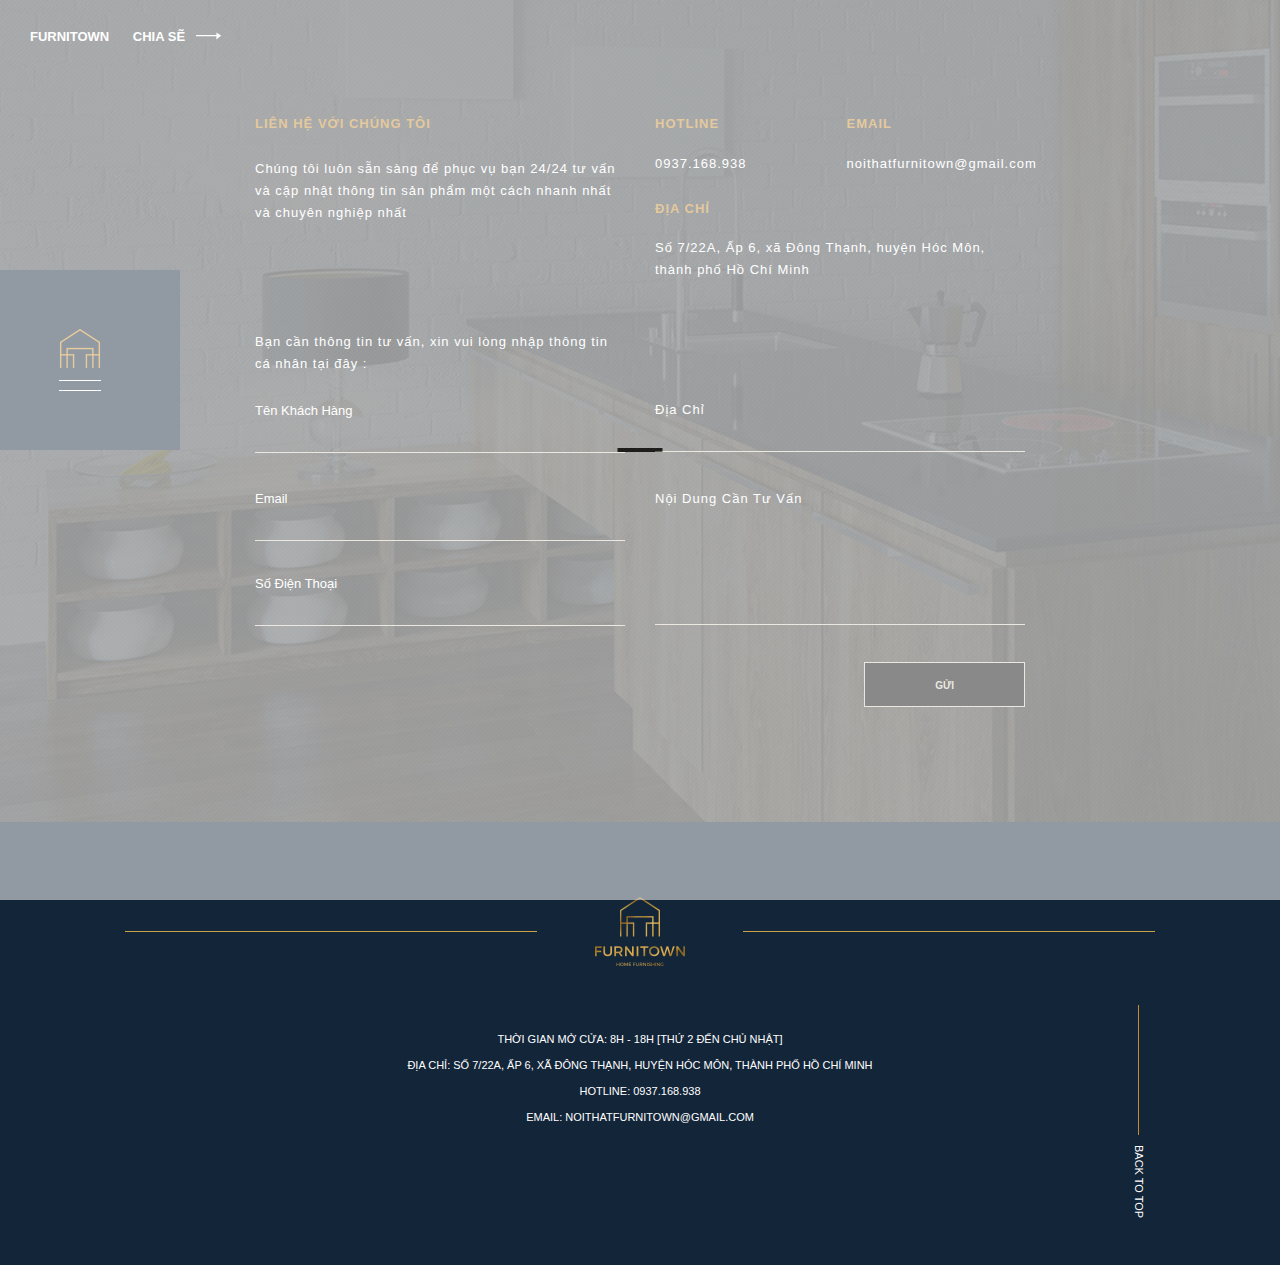
==== commit 74b193ab: "update GA" ====
--- a/contact.html
+++ b/contact.html
@@ -20,6 +20,13 @@
     <link rel="stylesheet" href="dest/style.min.css">
     <link rel="stylesheet" href="dest/fonts.css">
     <link rel="stylesheet" href="dest/stylelibs.min.css">
+    <script>
+  window.dataLayer = window.dataLayer || [];
+  function gtag(){dataLayer.push(arguments);}
+  gtag('js', new Date());
+
+  gtag('config', 'G-0G36FF00JB');
+</script>
 </head>
 <body>
     <div class="loader">
@@ -223,4 +230,4 @@
     <script src="./js/libs/lazysizes.min.js"></script>
     <script src="./js/main.js"></script>
 </body>
-</html>+</html>
